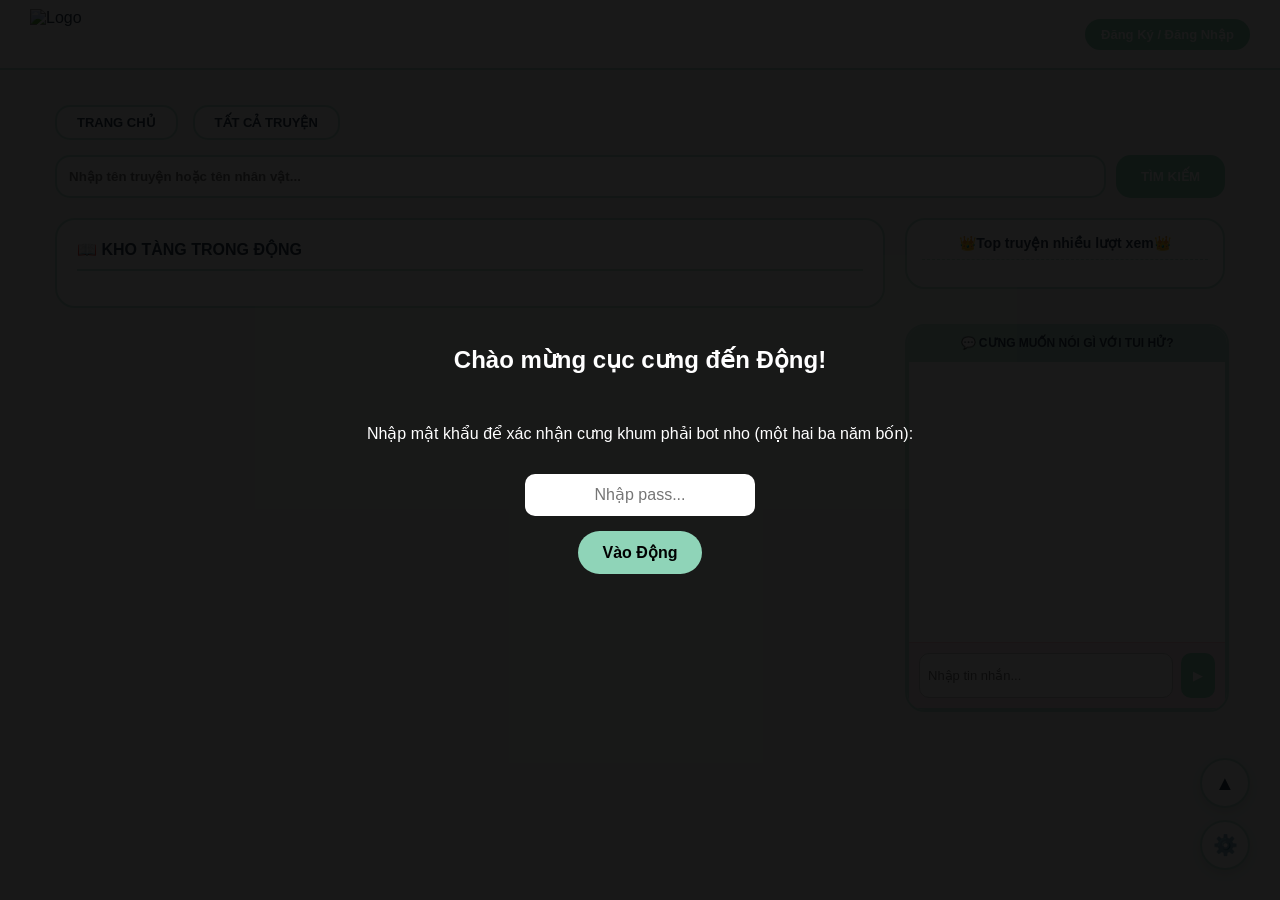
==== Index.html @ 6906bcb2 "Create Index.html" ====
<!DOCTYPE html>
<html lang="vi">
<head>
  <meta charset="UTF-8">
  <meta name="viewport" content="width=device-width, initial-scale=1.0">
  <title>Động Chăn Rùa - Tiệm Truyện Nhà Rùa</title>
  
  <style>
    /* GLOBAL STYLES & VARIABLE THEMES */
    :root {
      --bg-color: #f2f9f6;
      --box-bg: #ffffff;
      --box-border: #8fd4b8;
      --text-color: #2c3e50;
      --accent-fresh: #8fd4b8;
    }
    body.theme-white { --bg-color: #ffffff; --box-bg: #ffffff; --box-border: #eeeeee; --text-color: #333333; --accent-fresh: #ddd; }
    body.theme-fresh { --bg-color: #f2f9f6; --box-bg: #ffffff; --box-border: #bce5d5; --text-color: #2c3e50; --accent-fresh: #8fd4b8; }
    body.theme-pink { --bg-color: #fdf2f5; --box-bg: #ffffff; --box-border: #f9cbd7; --text-color: #4a3b3e; --accent-fresh: #ff477e; }
    body.theme-gray { --bg-color: #f4f6f8; --box-bg: #ffffff; --box-border: #dcdfe6; --text-color: #303133; --accent-fresh: #909399; }
    body.theme-dark { --bg-color: #1a2322; --box-bg: #24302e; --box-border: #3a4b48; --text-color: #e0e0e0; --accent-fresh: #5da788; }
    body.theme-beige { --bg-color: #f5efe6; --box-bg: #fefcf9; --box-border: #e2d7c7; --text-color: #4f4a45; --accent-fresh: #d0b8ac; }

    body {
      margin: 0;
      padding: 0;
      background-color: var(--bg-color);
      color: var(--text-color);
      font-family: Arial, sans-serif;
      padding-top: 90px !important;
      transition: background-color 0.3s, color 0.3s;
    }
    a { color: inherit; text-decoration: none; }

    /* LAYOUT HEADER */
    .custom-header {
      position: fixed; top: 0; left: 0; width: 100%; height: 70px;
      background: var(--box-bg);
      border-bottom: 2px solid var(--box-border);
      display: flex; align-items: center; justify-content: space-between;
      padding: 0 30px; box-sizing: border-box; z-index: 999;
    }
    .header-left {
  cursor: pointer;
  display: flex;
  align-items: center;
}

.header-logo-img {
  height: 50px;
  width: auto;
  object-fit: contain;
}

.header-right {
  display: flex;
  align-items: center;
  justify-content: flex-end;
  gap: 8px;
}

body.theme-dark {
  --bg-color: #1a2322;
  --box-bg: #24302e;
  --box-border: #3a4b48;
  --text-color: #e0e0e0;
  --accent-fresh: #5da788;
}

    .btn-header-auth {
      background: var(--accent-fresh); color: #ffffff !important;
      border: none; padding: 8px 16px; font-weight: bold;
      border-radius: 20px; cursor: pointer; font-size: 13px;
      transition: transform 0.2s;
    }
    .btn-header-auth:hover { transform: scale(1.05); }
.home-chat-container {
    width: 100%; /* Đảm bảo bằng độ rộng sidebar */
    margin-top: 15px !important;
    display: flex;
    flex-direction: column;
}

/* Khung chat Firebase chính */
#chatBox {
    width: 100%; /* Căng theo sidebar */
    height: 350px; /* Chiều cao cố định */
    background: var(--box-bg);
    border: 2px solid var(--box-border);
    border-radius: 0 0 15px 15px; /* Bo dưới cho khớp với header chat */
    display: flex;
    flex-direction: column;
    box-sizing: border-box; /* Quan trọng: giúp không bị tràn ra ngoài */
}

/* Khu vực hiển thị tin nhắn - Đã tinh chỉnh để xếp hàng lề trái chuẩn chỉnh */
#chatMessages {
    height: 350px; 
    overflow-y: auto;
    padding: 10px;
    font-size: 13px;
    display: block; /* Đổi từ flex sang block để các tin nhắn tự đổ từ trên xuống, không bị thụt lề */
    box-sizing: border-box;
}

/* 🎯 CSS TIN NHẮN: Khớp hoàn hảo với cấu trúc cấu hình mới */
.chat-msg {
    display: flex !important;
    gap: 10px !important;
    align-items: flex-start !important;
    text-align: left !important;
    width: 100% !important;
    margin-bottom: 10px !important;
    background: rgba(0,0,0,0.02) !important; /* Thêm nền nhẹ cho mỗi tin nhắn dễ đọc */
    padding: 6px 10px !important;
    border-radius: 8px !important;
    box-sizing: border-box !important;
}
body.theme-dark .chat-msg {
    background: rgba(255,255,255,0.05) !important;
}

/* Container bọc cả ô nhập và nút gửi */
.chat-input-area {
    display: flex !important;
    gap: 8px !important;
    padding: 10px;
    background: #fff0f5; /* Màu nền hồng nhạt nhẹ cho hợp tone với header của Chị */
    border-top: 1px solid #ffd1dc;
    align-items: stretch !important; /* Kéo nút gửi cao bằng đúng ô nhập tin nhắn */
    box-sizing: border-box;
}

/* Ô nhập tin nhắn */
#chatInput {
    flex: 1;
    padding: 10px 15px;
    border: 1px solid #ffd1dc;
    border-radius: 12px; /* Bo góc nhẹ nhàng đồng bộ với bong bóng chat */
    outline: none;
    resize: none;
    height: 45px; /* Tăng nhẹ chiều cao cho thoải mái gõ */
    font-family: inherit;
    font-size: 13px;
    box-sizing: border-box;
    background: #ffffff;
}

/* 🎯 NÚT GỬI TỰ ĐỘNG ĐỒNG BỘ MÀU THEO THEME HỆ THỐNG */
#sendBtn {
    display: flex !important;
    align-items: center;
    justify-content: center;
    padding: 0 20px !important;    /* Chiều rộng nút thoải mái, không lo cấn */
    height: 45px !important;       /* Cao bằng khít ô nhập tin nhắn */
    min-width: 85px !important;    /* Đảm bảo độ rộng vững chãi */
    border: none !important;
    border-radius: 12px !important; 
    
    /* TỰ ĐỘNG: Lấy màu nền nút chủ đạo và màu chữ hệ thống của Chị đang dùng */
    background: var(--button-bg, #007bff) !important; 
    color: var(--button-color, white) !important;
    
    font-weight: bold;
    font-size: 13px;
    cursor: pointer;
    transition: all 0.2s ease;
    box-sizing: border-box;
}

/* 🎯 HIỆU ỨNG HOVER TỰ ĐỘNG */
#sendBtn:hover {
    /* Tự động làm đậm màu nền lên 10% khi rê chuột vào */
    filter: brightness(90%) !important; 
    transform: translateY(-1px);
    box-shadow: 0 4px 12px rgba(0, 0, 0, 0.15);
}

/* Khi ở giao diện nền TỐI */
body.theme-dark #sendBtn {
    background: var(--button-bg-dark, #3a4b48) !important;
    color: var(--button-color-dark, #e0e0e0) !important;
    border: 1px solid rgba(255, 255, 255, 0.1) !important;
}
body.theme-dark #sendBtn:hover {
    filter: brightness(120%) !important; /* Giao diện tối thì hover sẽ tự sáng lên */
}
    /* NÚT NỔI HỆ THỐNG */
    .floating-buttons-container { position: fixed; bottom: 30px; right: 30px; display: flex; flex-direction: column; gap: 12px; z-index: 9999; }
    .float-btn { width: 50px; height: 50px; border-radius: 50%; background: var(--box-bg); border: 2px solid var(--box-border); font-size: 20px; cursor: pointer; display: flex; align-items: center; justify-content: center; box-shadow: 0 4px 12px rgba(0,0,0,0.1); transition: transform 0.2s ease; color: var(--text-color); }
    .float-btn:hover { transform: scale(1.1); background: var(--accent-fresh); border-color: transparent; color: #ffffff !important; }

    .floating-settings-panel { position: fixed; bottom: 90px; right: 30px; background: var(--box-bg); border: 2px solid var(--box-border); padding: 6px; width: 280px; box-shadow: 0 10px 30px rgba(0,0,0,0.15); display: none; z-index: 10000; border-radius: 20px; overflow: hidden; }
    .panel-header { background: linear-gradient(90deg, #5da788, #8fd4b8); padding: 10px 14px; font-weight: bold; font-size: 14px; display: flex; justify-content: space-between; border-radius: 14px 14px 0 0; }
    .panel-header span { color: #ffffff !important; }
    .panel-body { background: var(--bg-color); border-radius: 0 0 14px 14px; padding: 15px; max-height: 400px; overflow-y: auto; }
    
    .control-item { margin-bottom: 15px; border-bottom: 1px dashed var(--box-border); padding-bottom: 10px; color: var(--text-color); }
    .control-item p { margin: 0 0 8px 0; font-weight: bold; font-size: 13px; }
    .btn-grid { display: flex; flex-wrap: wrap; gap: 10px; align-items: center; }
    .btn-color-dot { width: 28px; height: 28px; border-radius: 50%; cursor: pointer; border: 2px solid #ffffff; box-shadow: 0 2px 5px rgba(0,0,0,0.2); transition: transform 0.2s, border-color 0.2s; padding: 0; }
    .btn-color-dot:hover { transform: scale(1.15); border-color: #ff477e; }
    .font-select { width: 100%; padding: 8px 12px; font-size: 13px; font-weight: bold; font-family: inherit; background: var(--box-bg); border: 2px solid var(--box-border); border-radius: 10px; outline: none; cursor: pointer; color: var(--text-color); }
    .btn-opt { background: var(--box-bg); border: 1px solid var(--box-border); padding: 6px 12px; cursor: pointer; font-family: inherit; font-weight: bold; font-size: 12px; border-radius: 10px; transition: all 0.2s; margin-bottom: 4px; color: var(--text-color); }
    .btn-opt:hover { background: var(--accent-fresh); color: #ffffff !important; border-color: transparent; }

    .dynamic-typography { transition: font-family 0.3s, font-size 0.3s; }
    /* CARD DESIGN */
100% { transform: translate3d(-33.33%, 0, 0); } 
    }

    /* CARD DESIGN */
    .card { background: var(--box-bg); border: 2px solid var(--box-border); border-radius: 15px; padding: 10px; width: 140px; display: flex; flex-direction: column; align-items: center; position: relative; text-align: center; }
    .card-cover { width: 120px; height: 160px; border-radius: 10px; overflow: hidden; margin-bottom: 8px; }
    .card-cover img { width: 100%; height: 100%; object-fit: cover; }
    .card-title { font-size: 12px; font-weight: bold; line-height: 1.3; display: -webkit-box; -webkit-line-clamp: 2; -webkit-box-orient: vertical; overflow: hidden; height: 32px; }
    .card-badge { position: absolute; top: 5px; right: 5px; background: #ff477e; color: white; font-size: 10px; font-weight: bold; padding: 2px 6px; border-radius: 8px; }

    /* SEARCH & NAVIGATION */
    .nav-menu { max-width: 1200px; margin: 15px auto; display: flex; gap: 15px; }
    .nav-link { background: var(--box-bg); border: 2px solid var(--box-border); padding: 8px 20px; border-radius: 15px; font-weight: bold; font-size: 13px; cursor: pointer; }
    .search-box-container { max-width: 1200px; margin: 15px auto; display: flex; gap: 10px; }
    .search-input { flex: 1; padding: 12px; border-radius: 15px; border: 2px solid var(--box-border); background: var(--box-bg); color: var(--text-color); outline: none; font-weight: bold; }
    .search-btn { background: var(--accent-fresh); border: none; padding: 0 25px; border-radius: 15px; font-weight: bold; color: white; cursor: pointer; }
    .search-results-section { max-width: 1200px; margin: 20px auto; display: none; background: var(--box-bg); border: 2px solid var(--box-border); border-radius: 20px; padding: 20px; }
    .results-header { display: flex; justify-content: space-between; font-weight: bold; margin-bottom: 15px; border-bottom: 2px solid var(--box-border); padding-bottom: 10px; }
    .results-grid { display: flex; flex-wrap: wrap; gap: 15px; }

    /* LAYOUT WEB GRID */
    .web-layout-grid { max-width: 1200px; margin: 20px auto; display: grid; grid-template-columns: 1fr 320px; gap: 20px; }
    .story-list-card-box { background: var(--box-bg); border: 2px solid var(--box-border); border-radius: 20px; padding: 20px; }
    .story-list-card-title { font-weight: bold; font-size: 16px; margin-bottom: 15px; border-bottom: 2px solid var(--box-border); padding-bottom: 10px; }
    
    .story-list-item { display: flex; gap: 15px; background: var(--bg-color); padding: 15px; border-radius: 15px; margin-bottom: 15px; border: 1px solid var(--box-border); }
    .story-list-thumb { width: 80px; height: 110px; border-radius: 10px; object-fit: cover; border: 1px solid var(--box-border); }
    .story-list-info { flex: 1; position: relative; }
    .story-list-name-link { font-weight: bold; font-size: 15px; color: var(--text-color); display: block; margin-bottom: 5px; }
    .story-list-name-link:hover { color: #ff477e; }
    .story-list-badge { background: #5da788; color: white; font-size: 11px; padding: 2px 6px; border-radius: 6px; font-weight: bold; }

    /* SIDEBAR CHAT & NOMINATION */
    .right-sidebar-chat { display: flex; flex-direction: column; gap: 20px; }
    .nomination-container { background: var(--box-bg); border: 2px solid var(--box-border); border-radius: 20px; padding: 15px; }
    .nomination-header-flex { font-weight: bold; font-size: 14px; margin-bottom: 12px; text-align: center; border-bottom: 1px dashed var(--box-border); padding-bottom: 8px; }
    .nomination-item { display: flex; align-items: center; gap: 10px; background: var(--bg-color); padding: 8px; border-radius: 12px; margin-bottom: 8px; border: 1px solid var(--box-border); transition: transform 0.2s; }
    .nomination-item:hover { transform: translateX(4px); }
    .nomination-medal { font-size: 20px; }
    .nomination-thumb { width: 40px; height: 55px; border-radius: 6px; overflow: hidden; }
    .nomination-thumb img { width: 100%; height: 100%; object-fit: cover; }
    .nomination-detail { flex: 1; overflow: hidden; }
    .nomination-story-title { font-size: 12px; font-weight: bold; margin: 0; white-space: nowrap; overflow: hidden; text-overflow: ellipsis; }
    .nomination-story-vote { font-size: 11px; margin: 3px 0 0 0; opacity: 0.7; }

    .home-chat-container { background: var(--box-bg); border: 2px solid var(--box-border); border-radius: 20px; overflow: hidden; display: flex; flex-direction: column; }
    .home-chat-header { background: var(--box-border); padding: 10px; font-weight: bold; font-size: 12px; text-align: center; }
    .home-chat-body { width: 100%; height: 350px; border: none; }

    /* PAGINATION BUTTONS */
    .pagination-container { display: flex; justify-content: center; gap: 8px; margin-top: 15px; }
    .page-btn { background: var(--box-bg); border: 2px solid var(--box-border); width: 35px; height: 35px; border-radius: 10px; font-weight: bold; cursor: pointer; color: var(--text-color); }
    .page-btn.active { background: var(--accent-fresh); color: white !important; border-color: transparent; }

    /* AUTH MODAL SYSTEM */
    .auth-modal-overlay { position: fixed; top: 0; left: 0; width: 100%; height: 100%; background: rgba(0,0,0,0.5); z-index: 10002; display: none; align-items: center; justify-content: center; }
    .auth-modal-box { background: var(--box-bg); border: 3px solid var(--box-border); padding: 25px; width: 340px; border-radius: 24px; position: relative; color: var(--text-color); }
    .auth-modal-close { position: absolute; top: 12px; right: 16px; font-weight: bold; cursor: pointer; font-size: 18px; }
    .auth-modal-title { text-align: center; font-weight: bold; font-size: 16px; margin-bottom: 20px; border-bottom: 2px solid var(--box-border); padding-bottom: 8px; }
    .auth-input-group { margin-bottom: 12px; }
    .auth-input-group label { font-size: 11px; font-weight: bold; display: block; margin-bottom: 4px; }
    .auth-input-item { width: 100%; padding: 10px; border-radius: 12px; border: 2px solid var(--box-border); background: var(--bg-color); color: var(--text-color); box-sizing: border-box; font-weight: bold; outline: none; }
    .btn-auth-submit { width: 100%; padding: 12px; border-radius: 15px; border: none; background: #ff477e; color: white; font-weight: bold; cursor: pointer; margin-top: 10px; }
    .auth-toggle-link { text-align: center; font-size: 11px; margin-top: 12px; cursor: pointer; text-decoration: underline; opacity: 0.8; }
    .auth-forgot-link { text-align: center; font-size: 11px; margin-top: 8px; cursor: pointer; color: #c0392b; font-weight: bold; }

    /* ADMIN PANEL MODAL */
    .admin-textarea { width: 100%; height: 150px; padding: 10px; border-radius: 12px; border: 2px solid var(--box-border); background: var(--bg-color); color: var(--text-color); box-sizing: border-box; outline: none; font-family: inherit; resize: vertical; }

    /* PROFILE & BOOKSHELF */
    .profile-section-container { max-width: 800px; margin: 30px auto; background: var(--box-bg); border: 2px solid var(--box-border); border-radius: 24px; padding: 25px; width: calc(100% - 40px); box-sizing: border-box;
 display: none; }
    .profile-card-top { text-align: center; border-bottom: 2px dashed var(--box-border); padding-bottom: 20px; }
    .profile-avatar-current { width: 90px; height: 90px; border-radius: 50%; border: 3px solid var(--box-border); background: #f0f2f5; }
    .profile-name-title { margin: 10px 0 2px 0; font-size: 18px; }
    .profile-email-sub { margin: 0; font-size: 13px; opacity: 0.6; }
    
    .bookshelf-title { font-weight: bold; font-size: 14px; margin: 20px 0 10px 0; }
    .bookshelf-grid { display: grid; grid-template-columns: 1fr 1fr; gap: 15px; }
    .bookshelf-item { display: flex; align-items: center; justify-content: space-between; background: var(--bg-color); border: 1px solid var(--box-border); padding: 10px; border-radius: 15px; }
    .bookshelf-left { display: flex; align-items: center; gap: 10px; flex: 1; }
    .bookshelf-thumb { width: 45px; height: 60px; border-radius: 6px; object-fit: cover; }
    .bookshelf-name { font-size: 13px; line-height: 1.3; display: -webkit-box; -webkit-line-clamp: 1; -webkit-box-orient: vertical; overflow: hidden; }
    .btn-remove-book { background: transparent; border: none; cursor: pointer; font-size: 14px; }
    .bookshelf-empty { grid-column: span 2; text-align: center; padding: 20px; font-size: 12px; opacity: 0.6; }

    .profile-edit-box { margin-top: 20px; background: var(--bg-color); padding: 15px; border-radius: 15px; border: 1px solid var(--box-border); }
    .profile-avatar-current { object-fit: cover; }
    .btn-profile-save { background: #2e8b57; color: white; border: none; padding: 10px 20px; border-radius: 12px; font-weight: bold; cursor: pointer; margin-right: 10px; }
    .btn-profile-logout { background: #7f8c8d; color: white; border: none; padding: 10px 20px; border-radius: 12px; font-weight: bold; cursor: pointer; }
    .btn-profile-back { display: block; margin: 20px auto 0 auto; background: transparent; border: none; font-weight: bold; cursor: pointer; text-decoration: underline; color: var(--text-color); }

    @media (max-width: 900px) {
      .web-layout-grid { grid-template-columns: 1fr; }
      .bookshelf-grid { grid-template-columns: 1fr; }
    }
    @media (max-width: 600px) { 
      .custom-header { padding: 0 12px; height: 55px; }
      .header-logo-img { width: 120px; height: 40px; }
      .btn-header-auth { padding: 5px 10px; font-size: 11px; }
      body { padding-top: 70px !important; }
    }

    /* CSS HỆ THỐNG THÔNG BÁO TỰ ĐỘNG */
    .menu-noti-wrap {
  display: flex;
  align-items: center;
  gap: 4px;
  font-family: Arial, sans-serif;
  position: relative;
  margin-left: 0 !important;
}
    .btn-noti-trigger { display: flex; align-items: center; justify-content: center; width: 36px; height: 36px; border-radius: 8px; background: #f0f2f5; text-decoration: none; font-size: 16px; position: relative; transition: background 0.2s; }
    .btn-noti-trigger:hover { background: #e4e6eb; }
    body.theme-dark .btn-noti-trigger { background: #3a4b48; }
    body.theme-dark .btn-noti-trigger:hover { background: #4a5e5a; }
    .mini-noti-badge { position: absolute; top: -4px; right: -4px; background: #ff477e; color: white !important; font-size: 10px; font-weight: bold; border-radius: 10px; padding: 1px 5px; min-width: 10px; text-align: center; }
    .mini-noti-panel { position: absolute; top: 45px; right: 0; width: 290px; max-height: 350px; background: #ffffff; border: 2px solid #bce5d5; border-radius: 15px; display: none; flex-direction: column; overflow: hidden; box-shadow: 0 10px 30px rgba(0,0,0,0.1); z-index: 10005; }
    body.theme-dark .mini-noti-panel { background: #24302e; border-color: #4a5e5a; box-shadow: 0 10px 30px rgba(0,0,0,0.4); }
    .mini-noti-header { padding: 12px; border-bottom: 1px solid #eee; display: flex; justify-content: space-between; align-items: center; font-size: 12px; font-weight: bold; color: #2c3e50; }
    body.theme-dark .mini-noti-header { border-bottom-color: #4a5e5a; color: #e0e0e0; }
    .mini-read-all-btn { color: #ff477e; cursor: pointer; font-size: 11px; }
    .mini-noti-list { overflow-y: auto; max-height: 280px; padding: 10px; display: flex; flex-direction: column; gap: 8px; }
    .mini-noti-item { background: #f8f9fa; border-left: 4px solid #ff477e; padding: 10px; border-radius: 8px; font-size: 12px; cursor: pointer; line-height: 1.4; text-align: left; color: #333; }
    body.theme-dark .mini-noti-item { background: #2d3d3a; color: #e0e0e0; }
    .mini-noti-item.read { opacity: 0.5; border-left-color: transparent; background: #fafafa; }
    body.theme-dark .mini-noti-item.read { background: #273432; }
    .mini-noti-time { display: block; margin-top: 4px; font-size: 10px; opacity: 0.6; }
    .mini-noti-empty { text-align: center; padding: 20px; font-size: 12px; opacity: 0.5; color: inherit; }
#chatIframePlaceholder {
  width: 100%;
  height: 350px;
}

#chatIframePlaceholder iframe {
  width: 100%;
  height: 100%;
  border: none;
  display: block;
}
/* Cấu hình cấm bôi đen cho toàn bộ trang web */
  body {
    -webkit-user-select: none; /* Chrome, Safari, Opera */
    -moz-user-select: none;    /* Firefox */
    -ms-user-select: none;     /* Internet Explorer/Edge */
    user-select: none;         /* Non-prefixed version */
  }
</style>

  <script src="https://www.gstatic.com/firebasejs/8.10.1/firebase-app.js"></script>
  <script src="https://www.gstatic.com/firebasejs/8.10.1/firebase-database.js"></script>
  <script src="https://www.gstatic.com/firebasejs/8.10.1/firebase-auth.js"></script>
  <script src="https://www.gstatic.com/firebasejs/8.10.1/firebase-storage.js"></script>
</head>

<body id="mainBody" class="theme-fresh dynamic-typography">

 <div id="botGuard" style="position:fixed; top:0; left:0; width:100%; height:100%; background:rgba(0,0,0,0.9); z-index:99999; display:flex; flex-direction:column; justify-content:center; align-items:center; color:#fff; text-align:center; gap:15px;">

    <h2 style="font-family:sans-serif;">Chào mừng cục cưng đến Động!</h2>
    <p>Nhập mật khẩu để xác nhận cưng khum phải bot nho (một hai ba năm bốn):</p>

    <input id="guardPass" type="password" placeholder="Nhập pass..." 
      style="padding:12px 15px; border-radius:10px; border:none; outline:none; font-size:16px; text-align:center;">

    <button id="btnEnter" 
      style="padding:12px 25px; font-size:16px; cursor:pointer; border-radius:25px; border:none; background:#8fd4b8; font-weight:bold;">
      Vào Động
    </button>

    <p id="guardMsg" style="color:#ff8080; font-size:13px; display:none;">Sai mật khẩu rồi cục cưng ưi😭</p>
</div>

  <div class="custom-header">
    <div class="header-left" onclick="showHome()">
      <img src="https://dongbanggei.wordpress.com/wp-content/uploads/2023/12/cropped-cropped-cropped-01.webp" class="header-logo-img" alt="Logo">
    </div>
    <div class="header-right">
      <button class="btn-header-auth" id="btnHeaderAuth" onclick="openAuthModal()">Đăng Ký / Đăng Nhập</button>
    </div>
  </div>

  <div class="auth-modal-overlay" id="authModal" onclick="closeAuthModalOverlay(event)">
    <div class="auth-modal-box">
      <span class="auth-modal-close" onclick="closeAuthModal()">X</span>
      <div class="auth-modal-title" id="authTitle">ĐĂNG KÝ THÀNH VIÊN</div>
      
      <div class="auth-input-group" id="nickNameGroup" style="display: block;">
        <label>👤 BIỆT DANH CỦA BẠN:</label>
        <input type="text" id="authDisplayName" class="auth-input-item" placeholder="Nhập biệt danh hiển thị...">
      </div>
      <div class="auth-input-group">
        <label>📧 ĐỊA CHỈ EMAIL:</label>
        <input type="email" id="authEmail" class="auth-input-item" placeholder="name@example.com">
      </div>
      <div class="auth-input-group">
        <label>🔑 MẬT KHẨU TỰ CHỌN:</label>
        <input type="password" id="authPassword" class="auth-input-item" placeholder="Tự chọn mật khẩu riêng...">
      </div>
      <button class="btn-auth-submit" id="btnAuthSubmit" onclick="submitAuthForm()">ĐĂNG KÝ TÀI KHOẢN THẬT</button>
      <div class="auth-toggle-link" id="authToggleLink" onclick="toggleAuthMode()">Đã có tài khoản rồi? Bấm vào đây để Đăng nhập</div>
      <div class="auth-forgot-link" id="authForgotLink" onclick="handleForgotPassword()" style="display: none;">Quên mật khẩu? Bấm vào đây để lấy lại</div>
    </div>
  </div>

  <div class="auth-modal-overlay" id="adminModal" onclick="closeAdminModalOverlay(event)">
    <div class="auth-modal-box admin-modal-box">
      <span class="auth-modal-close" onclick="closeAdminModal()">X</span>
      <div class="auth-modal-title" style="color:#2e8b57; border-bottom-color:#2e8b57;">👑 KHU VỰC ĐĂNG CHƯƠNG - ADMIN</div>
      
      <div class="auth-input-group">
        <label>📚 CHỌN TRUYỆN ĐĂNG:</label>
        <select id="adminStorySelect" class="auth-input-item">
          <option value="huong_vi_hoa_dao_full">Hương Vị Của Cánh Hoa Đào Mùa Muộn</option>
          <option value="nhoc_zombie_an_nhan">Nhóc Zombie chỉ muốn an nhàn thôi</option>
          <option value="truyen_new">Truyện Mới Toanh Vừa Đăng</option>
        </select>
      </div>
      <div class="auth-input-group">
        <label>🔢 SỐ CHƯƠNG / TÊN CHƯƠNG:</label>
        <input type="text" id="adminChapterTitle" class="auth-input-item" placeholder="Ví dụ: Chương 01: Gặp Gỡ">
      </div>
      <div class="auth-input-group">
        <label>📝 NỘI DUNG CHƯƠNG TRUYỆN:</label>
        <textarea id="adminChapterContent" class="admin-textarea" placeholder="Dán nội dung chương truyện vào đây nha chị..."></textarea>
      </div>
      <button class="btn-auth-submit" style="background:#2e8b57;" onclick="submitNewChapter()">PHÁT HÀNH CHƯƠNG MỚI 🚀</button>
    </div>
  </div>

  <div class="profile-section-container" id="profileSection">
    <div class="profile-card-top">
      <img src="https://api.dicebear.com/7.x/bottts/svg?seed=default" class="profile-avatar-current" id="userCurrentAvatar" alt="Avatar">
      <h3 class="profile-name-title" id="userProfileName">Tên Thành Viên</h3>
      <p class="profile-email-sub" id="userProfileEmail">email@example.com</p>
    </div>

    <div class="bookshelf-title">📚 TỦ SÁCH TRUYỆN YÊU THÍCH</div>
    <div class="bookshelf-grid" id="userBookshelfContainer">
      <div class="bookshelf-empty">Đang tải tủ sách cá nhân của bạn...</div>
    </div>

    <div class="profile-edit-box">
      <label style="font-size: 13px; font-weight: bold; display: block; margin-bottom: 5px;">🖼️ CHỌN ẢNH ĐẠI DIỆN TỰ CHỌN:</label>
      <div style="display:flex; align-items:center; gap:14px; flex-wrap:wrap; margin-bottom:15px;">
        <img src="https://api.dicebear.com/7.x/bottts/svg?seed=default" class="profile-avatar-current" id="userCurrentAvatar" alt="Avatar" style="width:90px; height:90px; border-radius:50%; border:3px solid var(--box-border); object-fit:cover;">
        <div style="flex:1; min-width:220px;">
          <input type="file" id="avatarFileInput" accept="image/*" class="auth-input-item" style="padding:8px;" onchange="handleAvatarFileChange(this)">
          <p style="margin:8px 0 0 0; font-size:11px; opacity:0.7;">Chọn ảnh PNG, JPG, WEBP... ảnh sẽ được lưu lại sau khi bấm cập nhật hồ sơ.</p>
        </div>
      </div>

      <label style="font-size: 13px; font-weight: bold; display: block; margin-bottom: 5px;">✍️ ĐỔI BIỆT DANH MỚI:</label>
      <input type="text" id="editDisplayNameInput" class="auth-input-item" placeholder="Nhập biệt danh mới muốn đổi..." style="margin-bottom: 15px;">

      <button class="btn-profile-save" onclick="updateUserProfileData()">CẬP NHẬT HỒ SƠ</button>
      <button class="btn-profile-logout" onclick="logoutFromProfile()">ĐĂNG XUẤT</button>
    </div>

    <button class="btn-profile-back" onclick="showHome()">⬅ Quay Lại Xem Truyện</button>
    <div style="clear: both;"></div>
  </div>

  <div id="homeMainContent">
    <div style="clear: both;"></div>
  </div>

  <div id="homeMainContent">
    <div style="max-width: 1200px; margin: 0 auto; padding: 0 15px; box-sizing: border-box;">
      
      <div class="nav-menu">
        <a class="nav-link" onclick="showHome()">TRANG CHỦ</a>
        <a class="nav-link" onclick="showAllStories()">TẤT CẢ TRUYỆN</a>
      </div>

      <div class="search-box-container">
        <input type="text" id="searchInput" class="search-input" placeholder="Nhập tên truyện hoặc tên nhân vật...">
        <button class="search-btn" onclick="triggerSearch()">TÌM KIẾM</button>
      </div>

      <div class="search-results-section" id="searchResultsSection">
        <div class="results-header">
          <span>🔍 KẾT QUẢ TÌM KIẾM:</span>
          <span style="cursor: pointer; color: #c0392b;" onclick="closeSearch()">[Đóng X]</span>
        </div>
        <div class="results-grid" id="resultsGrid"></div>
      </div>
      <div class="web-layout-grid">
        
        <main>
          <div class="story-list-card-box">
            <div class="story-list-card-title">📖 KHO TÀNG TRONG ĐỘNG</div>
            <div id="paginatedStoryContainer"></div>
            <div id="paginationNavButtons" class="pagination-container"></div>
          </div>
        </main>

        <aside class="right-sidebar-chat">
  <div class="nomination-container">
    <div class="nomination-header-flex">
      <span class="nomination-title">👑Top truyện nhiều lượt xem👑</span>
    </div>
    <div id="nominationListContainer"></div> 
  </div> 
  
  <div class="home-chat-container" id="homeChatBoxWrapper">
  <div class="home-chat-header">💬 CƯNG MUỐN NÓI GÌ VỚI TUI HỬ?</div>
  
  <div id="chatBox">
    <div id="chatMessages"></div>
    <div class="chat-input-area">
      <input id="chatInput" placeholder="Nhập tin nhắn..." style="flex:1; padding:8px; border-radius:10px; border:1px solid #ccc; outline:none;">
      <button onclick="sendMessage()" style="padding:8px 12px; border:none; background:#8fd4b8; color:white; border-radius:10px; cursor:pointer;">▶</button>
    </div>
  </div>
</div>
</aside>

      </div>
    </div>
  </div>

  <div class="floating-buttons-container">
    <button class="float-btn" onclick="scrollToTop()">▲</button>
    <button class="float-btn" onclick="toggleSettingsPanel()">⚙️</button>
  </div>

  <div class="floating-settings-panel" id="settingsPanel">
    <div class="panel-header"><span>⚙️ CÀI ĐẶT CỦA ĐỘNG</span><span style="cursor:pointer;" onclick="toggleSettingsPanel()">X</span></div>
    <div class="panel-body">
      <div class="control-item">
        <p>MÀU NỀN ĐỘNG:</p>
        <div class="btn-grid">
          <button class="btn-color-dot" style="background-color: #ffffff;" onclick="setTheme('white')"></button>
          <button class="btn-color-dot" style="background-color: #f2f9f6;" onclick="setTheme('fresh')"></button>
          <button class="btn-color-dot" style="background-color: #fdf2f5;" onclick="setTheme('pink')"></button>
          <button class="btn-color-dot" style="background-color: #f4f6f8;" onclick="setTheme('gray')"></button>
          <button class="btn-color-dot" style="background-color: #1a2322;" onclick="setTheme('dark')"></button>
          <button class="btn-color-dot" style="background-color: #f5efe6;" onclick="setTheme('beige')"></button>
        </div>
      </div>
      <div class="control-item">
        <p>PHÔNG CHỮ ĐỘNG:</p>
        <select id="fontSelector" class="font-select" onchange="setFont(this.value)">
          <option value="Arial, sans-serif">Arial</option>
          <option value="Merriweather, serif">Merriweather</option>
          <option value="'Alegreya', serif">Alegreya</option>
          <option value="Montserrat, sans-serif">Montserrat</option>
          <option value="'Noto Serif', serif">Noto Serif</option>
          <option value="'Open Sans', sans-serif">Open Sans</option>
        </select>
      </div>
      <div class="control-item">
        <p>CỠ CHỮ HỆ THỐNG: (<span id="szDisplay">16</span>px)</p>
        <div class="btn-grid">
          <button class="btn-opt" style="padding: 6px 16px;" onclick="changeSize(-2)">A -</button>
          <button class="btn-opt" style="padding: 6px 16px;" onclick="changeSize(2)">A +</button>
        </div>
      </div>
    </div>
  </div>

 <script>
    // 1. Cấu hình Firebase kết nối Realtime Database & Auth
    const firebaseConfig = {
      apiKey: "AIzaSyBimiEGQcW9at2pOxfdUaJHjim2fmyjjcc",
      authDomain: "dongchanrua.firebaseapp.com",
      databaseURL: "https://dongchanrua-default-rtdb.asia-southeast1.firebasedatabase.app",
      projectId: "dongchanrua",
      storageBucket: "dongchanrua.firebasestorage.app",
      messagingSenderId: "640115424540",
      appId: "1:640115424540:web:c9713b7921c09283150ed9"
    };
    
    firebase.initializeApp(firebaseConfig);
    const db = firebase.database();
    const auth = firebase.auth();
    const storage = firebase.storage();

    // Biến trạng thái hệ thống toàn cục
    let currentTheme = localStorage.getItem('tiemTruyenTheme') || 'fresh';
    let currentSize = parseInt(localStorage.getItem('tiemTruyenSize')) || 16;
    const defaultAvatarUrl = "https://api.dicebear.com/7.x/bottts/svg?seed=default";
    let selectedAvatarUrl = defaultAvatarUrl;
    let isSignUpMode = true;
    let tuSachListenerRef = null;

    // Phân trang danh sách truyện chính ngoài trang chủ
    let currentPage = 1;
    const itemsPerPage = 5; 
    let globalViewsData = {};

    // Mảng lưu trữ dữ liệu các truyện cố định trong Động
    const danhSachTruyen = [
      {
        id: "zombie",
        title: "Nhóc Zombie chỉ muốn an nhàn thôi",
        image: "https://dongbanggei.files.wordpress.com/2022/05/nhoczombiebiatruoc.png",
        badge: "Hot",
        link: "doc-truyen.html",
        isNew: true
      },
      {
        id: "het_cach_roi",
        title: "Hết Cách Rồi, Tự Biên Tự Diễn Thôi",
        image: "https://dongbanggei.files.wordpress.com/2025/12/biawatt.png",
        badge: "Full",
        link: "doc-truyen.html?truyen=het_cach_roi",
        isNew: true
      },
      {
        id: "cong-luoc-tra-cong",
        title: "Công Lược Tra Công kia",
        image: "https://dongbanggei.wordpress.com/wp-content/uploads/2020/07/khc3b4ng-cc3b3-tic3aau-c490e1bb81318_20200717032354.png",
        badge: "Full",
        link: "doc-truyen.html?truyen=cong-luoc-tra-cong",
        isNew: true
      },
        { 
        id: "kiss",
        title: "Hội Chứng Nghiện KISS",
        image: "https://dongbanggei.wordpress.com/wp-content/uploads/2026/03/006t3nw0gy1iasg6q6o4hj30yw0u6qox.jpg",
        badge: "New",
        link: "doc-truyen.html?truyen=kiss",
        isNew: true
      },
        { 
        id: "o-goa",
        title: "Ở GOÁ NHIỀU NĂM",
        image: "https://dongbanggei.wordpress.com/wp-content/uploads/2026/05/biawatt.png",
        badge: "Full",
        link: "doc-truyen.html?truyen=o-goa",
        isNew: true
      },
      {
        id: "tra-cong-ngu-ngoc",
        title: "Hôm Nay Tra Công Ngu Ngốc Lại Chơi Tui",
        image: "https://dongbanggei.wordpress.com/wp-content/uploads/2026/05/khong-co-tieu-de106_20200816115118.png",
        badge: "Full",
        link: "doc-truyen.html?truyen=tra-cong-ngu-ngoc",
        isNew: true
      },
      { 
        id: "tinh-yeu-cuong-nhiet",
        title: "Tình Yêu Cuồng Nhiệt Sau Hôn Nhân",
        image: "https://dongbanggei.wordpress.com/wp-content/uploads/2020/08/khc3b4ng-cc3b3-tic3aau-c490e1bb8113_20200803130904.png",
        badge: "Full",
        link: "doc-truyen.html?truyen=tinh-yeu-cuong-nhiet",
        isNew: true
      },
         { 
        id: "moi-ngay-hon-mot-cai",
        title: "Mỗi Ngày Nhất Định Phải Hôn Một Cái",
        image: "https://dongbanggei.wordpress.com/wp-content/uploads/2020/06/khc3b4ng-cc3b3-tic3aau-c490e1bb81219_20200627121007.png",
        badge: "Full",
        link: "doc-truyen.html?truyen=moi-ngay-hon-mot-cai",
        isNew: true
      },
      { 
        id: "toi-thich-ban-trai-cau",
        title: "Tôi Thích Bạn Trai Cậu Từ Lâu Rồi",
        image: "https://dongbanggei.wordpress.com/wp-content/uploads/2023/12/biawatt8.png",
        badge: "Full",
        link: "doc-truyen.html?truyen=toi-thich-ban-trai-cau",
        isNew: true
      },
      { 
        id: "bao-long",
        title: "Bạo Long",
        image: "https://dongbanggei.wordpress.com/wp-content/uploads/2023/12/biawatt.png",
        badge: "Full",
        link: "doc-truyen.html?truyen=bao-long",
        isNew: true
      },
      { 
        id: "hormone",
        title: "Hormone Thần Bí",
        image: "https://dongbanggei.wordpress.com/wp-content/uploads/2023/12/biawatt3.png",
        badge: "Full",
        link: "doc-truyen.html?truyen=hormone",
        isNew: true
      },
      { 
        id: "mouthwatering",
        title: "Mouthwatering",
        image: "https://dongbanggei.wordpress.com/wp-content/uploads/2023/12/biawatt5.png",
        badge: "Full",
        link: "doc-truyen.html?truyen=mouthwatering",
        isNew: true
      },
      { 
        id: "khong-con-khoang-cach",
        title: "Không còn khoảng cách",
        image: "https://dongbanggei.wordpress.com/wp-content/uploads/2023/12/biawatt4.png",
        badge: "Full",
        link: "doc-truyen.html?truyen=khong-con-khoang-cach",
        isNew: true
      },
      { 
        id: "quy-tuc",
        title: "Quy Túc",
        image: "https://dongbanggei.wordpress.com/wp-content/uploads/2023/12/biawatt9-1.png",
        badge: "Full",
        link: "doc-truyen.html?truyen=quy-tuc",
        isNew: true
      }
    ];

    // Khởi động các tính năng hệ thống sau khi DOM tải hoàn tất
    document.addEventListener("DOMContentLoaded", () => {
     // ---------------------------------------------------
      // 🔑 LOGIC CỔNG BẢO VỆ CHỐNG BOT (GHI NHỚ ĐÚNG 24H)
      // ---------------------------------------------------
      const now = Date.now();
      const savedTime = localStorage.getItem('isHumanTime');

      // Kiểm tra xem đã nhập đúng chưa VÀ mốc thời gian đó có còn trong vòng 24h không
      if (localStorage.getItem('isHuman') === 'true' && savedTime && (now - parseInt(savedTime) < 86400000)) {
        const guardEl = document.getElementById('botGuard');
        if (guardEl) guardEl.style.display = 'none';
      } else {
        // Nếu quá 24h hoặc chưa từng nhập, đảm bảo xóa sạch dấu vết cũ để bắt nhập lại
        localStorage.removeItem('isHuman');
        localStorage.removeItem('isHumanTime');
      }

      const btnEnter = document.getElementById("btnEnter");
      if (btnEnter) {
        btnEnter.onclick = function () {
          const pass = document.getElementById("guardPass").value;
          if (pass === "12354") {
            const guardEl = document.getElementById("botGuard");
            if (guardEl) guardEl.style.display = "none";
            
            // Ghi nhớ trạng thái VÀ lưu lại mốc thời gian hiện tại lúc bấm nút
            localStorage.setItem('isHuman', 'true');
            localStorage.setItem('isHumanTime', Date.now().toString());
          } else {
            const msgEl = document.getElementById("guardMsg");
            if (msgEl) msgEl.style.display = "block";
          }
        };
      }
      // ---------------------------------------------------

      updateBodyClass();
      const savedFont = localStorage.getItem('tiemTruyenFont');
      if (savedFont) setFont(savedFont);
      document.body.style.fontSize = currentSize + 'px';
      const szDisp = document.getElementById('szDisplay');
      if (szDisp) szDisp.innerText = currentSize;
      
      listenAllFirebaseData();
    });

    function listenAllFirebaseData() {
      db.ref('views').on('value', (snapshot) => {
        globalViewsData = snapshot.val() || {};
        renderPaginatedStories();
        listenTopViews(); 
      }, (error) => {
        console.error("Lỗi kết nối Firebase Views:", error);
        renderPaginatedStories();
        listenTopViews();
      });
      listenAuthState();
    }
// =======================================================
// 1. LOGIC HỆ THỐNG THÔNG BÁO REALTIME (ĐÃ ĐỒNG BỘ THEO CLASS CỦA TRANG NỘI DUNG)
// =======================================================
(function() {
  const menuNotiHtml = `
    <div class="menu-noti-wrap" style="margin-left: 10px; display: none;">
      <a href="#" id="btnBellMini" onclick="event.preventDefault();" class="btn-noti-trigger">
        🔔 <span class="mini-noti-badge" id="notiCountBadge" style="display: none;">0</span>
      </a>
      <div id="notiPanelMini" class="mini-noti-panel">
        <div class="mini-noti-header">
          <span>🔔 THÔNG BÁO CỦA BẠN</span>
          <span class="mini-read-all-btn" id="readAllBtn">Đọc hết</span>
        </div>
        <div class="mini-noti-list" id="notiListContainer">
          <div class="mini-noti-empty">Chưa có thông báo nào...</div>
        </div>
      </div>
    </div>
  `;

  const header = document.querySelector('.custom-header');
  if (header) {
    const headerRight = document.querySelector('.header-right');
    if (headerRight) { headerRight.insertAdjacentHTML('beforeend', menuNotiHtml); }
  }

  const style = document.createElement('style');
  style.innerHTML = `
    .menu-noti-wrap { position: relative; font-family: Arial, sans-serif; display: inline-block; }
    .btn-noti-trigger { display: flex; align-items: center; justify-content: center; width: 36px; height: 36px; border-radius: 8px; background: #f0f2f5; text-decoration: none; font-size: 16px; position: relative; transition: background 0.2s; }
    .btn-noti-trigger:hover { background: #e4e6eb; }
    body.theme-dark .btn-noti-trigger { background: #3a4b48; }
    body.theme-dark .btn-noti-trigger:hover { background: #4a5e5a; }
    .mini-noti-badge { position: absolute; top: -4px; right: -4px; background: #ff477e; color: white !important; font-size: 10px; font-weight: bold; border-radius: 10px; padding: 1px 5px; min-width: 10px; text-align: center; }
    .mini-noti-panel { position: absolute; top: 45px; right: 0; width: 290px; max-height: 350px; background: #ffffff; border: 2px solid #bce5d5; border-radius: 15px; display: none; flex-direction: column; overflow: hidden; box-shadow: 0 10px 30px rgba(0,0,0,0.1); z-index: 10005; }
    body.theme-dark .mini-noti-panel { background: #24302e; border-color: #4a5e5a; box-shadow: 0 10px 30px rgba(0,0,0,0.4); }
    .mini-noti-header { padding: 12px; border-bottom: 1px solid #eee; display: flex; justify-content: space-between; align-items: center; font-size: 12px; font-weight: bold; color: #2c3e50; }
    body.theme-dark .mini-noti-header { border-bottom-color: #4a5e5a; color: #e0e0e0; }
    .mini-read-all-btn { color: #ff477e; cursor: pointer; font-size: 11px; font-weight: bold; }
    .mini-noti-list { overflow-y: auto; max-height: 280px; padding: 10px; display: flex; flex-direction: column; gap: 8px; }
    .mini-noti-item { background: #f8f9fa; border-left: 4px solid #ff477e; padding: 10px; border-radius: 8px; font-size: 12px; cursor: pointer; line-height: 1.4; text-align: left; color: #333; transition: background 0.2s; }
    .mini-noti-item:hover { background: #f0f2f5; }
    body.theme-dark .mini-noti-item { background: #2d3d3a; color: #e0e0e0; }
    body.theme-dark .mini-noti-item:hover { background: #354744; }
    .mini-noti-item.read { opacity: 0.5; border-left-color: transparent; background: #fafafa; }
    body.theme-dark .mini-noti-item.read { background: #273432; }
    .mini-noti-time { display: block; margin-top: 4px; font-size: 10px; opacity: 0.6; }
    .mini-noti-empty { text-align: center; padding: 20px; font-size: 12px; opacity: 0.5; color: inherit; }
    
    /* ✨ ĐÃ ĐỔI TÊN ANIMATION THEO FILE NOI-DUNG CỦA CHỊ */
    @keyframes highlightComment {
      0% { background-color: #fff3cd; transform: scale(1.02); }
      50% { background-color: #fff3cd; transform: scale(1.02); }
      100% { background-color: transparent; transform: scale(1); }
    }
    .highlight-comment-box {
      animation: highlightComment 2.5s ease-in-out !important;
      border-radius: 6px;
      padding: 4px;
    }
  `;
  document.head.appendChild(style);

  const btnBell = document.getElementById('btnBellMini');
  const panel = document.getElementById('notiPanelMini');
  const badge = document.getElementById('notiCountBadge');
  const listContainer = document.getElementById('notiListContainer');
  const readAllBtn = document.getElementById('readAllBtn');

  if(btnBell) {
    btnBell.onclick = (e) => {
      e.preventDefault();
      panel.style.display = panel.style.display === 'flex' ? 'none' : 'flex';
    };
  }

  document.addEventListener('click', (e) => {
    if (panel && panel.style.display === 'flex' && !e.target.closest('.menu-noti-wrap')) {
      panel.style.display = 'none';
    }
  });

  auth.onAuthStateChanged(user => {
    const menuWrap = document.querySelector('.menu-noti-wrap');
    if (!user) {
      if (menuWrap) menuWrap.style.display = 'none';
      if (badge) badge.style.display = 'none';
      return;
    }

    if (menuWrap) menuWrap.style.display = 'inline-block';
    const notiRef = db.ref(`notifications/${user.uid}`);

    notiRef.on('value', snap => {
      const data = snap.val();
      if (!data) {
        if (badge) badge.style.display = 'none';
        if (listContainer) listContainer.innerHTML = `<div class="mini-noti-empty">Chưa có thông báo nào...</div>`;
        return;
      }

      let unread = 0;
      const arr = [];
      Object.keys(data).forEach(id => {
        arr.push({ id, ...data[id] });
        if (data[id].status === 'unread' || data[id].isRead === false) unread++;
      });

      arr.sort((a,b) => b.timestamp - a.timestamp);

      if (badge) {
        if (unread > 0) {
          badge.innerText = unread;
          badge.style.display = 'inline-block';
        } else {
          badge.style.display = 'none';
        }
      }

      let html = '';
      arr.forEach(item => {
        const date = new Date(item.timestamp);
        const timeStr = date.toLocaleTimeString('vi-VN',{ hour:'2-digit', minute:'2-digit' }) + ' ' + date.toLocaleDateString('vi-VN');
        const isRead = item.status === 'read' || item.isRead === true;
        const nodeType = item.typeNode || 'tong';

        html += `
          <div class="mini-noti-item ${isRead ? 'read' : ''}" data-id="${item.id}" data-link="${item.link || '#'}" data-node="${nodeType}">
            <strong>${escapeHTML(item.senderName || "Hệ thống")}</strong> (${item.loaiCmtTxt || 'phản hồi'}):
            <div style="margin-top:4px;font-style:italic;opacity:0.9;">"${escapeHTML(item.content || item.message)}"</div>
            <span class="mini-noti-time">🕒 ${timeStr}</span>
          </div>
        `;
      });

      if (listContainer) {
        listContainer.innerHTML = html;

        listContainer.querySelectorAll('.mini-noti-item').forEach(el => {
          el.onclick = () => {
            const notiId = el.dataset.id;
            let link = el.dataset.link;
            const typeNode = el.dataset.node;

            if (!link || link === '#') return;
            if (panel) panel.style.display = 'none';

            let cleanLink = link.split('#')[0];
            const currentPath = window.location.pathname;
            
            const isSamePage = cleanLink.includes(currentPath) || currentPath.includes(cleanLink.replace('.html', ''));

            if (isSamePage) {
              if (typeNode && typeNode.startsWith('doan_')) {
                const pIdx = parseInt(typeNode.split('_')[1]);
                const pLines = document.querySelectorAll('.p-line');
                if (pLines && pLines[pIdx]) {
                  pLines[pIdx].scrollIntoView({ behavior: 'smooth', block: 'center' });
                  
                  // ✨ ĐÃ ĐỔI SANG THÀNH CLASS highlight-comment-box ĐỂ KHỚP VỚI FILE NOI-DUNG
                  pLines[pIdx].classList.add('highlight-comment-box');
                  setTimeout(() => { pLines[pIdx].classList.remove('highlight-comment-box'); }, 2000);
                  
                  pLines[pIdx].click();
                }
              } else {
                const commentBox = document.getElementById('commentBox');
                if (commentBox) {
                  commentBox.scrollIntoView({ behavior: 'smooth', block: 'start' });
                  
                  // ✨ ĐỔI SANG THÀNH CLASS highlight-comment-box
                  commentBox.classList.add('highlight-comment-box');
                  setTimeout(() => { commentBox.classList.remove('highlight-comment-box'); }, 2000);
                }
              }
              
              notiRef.child(notiId).update({ status:'read', isRead: true });
              
            } else {
              notiRef.child(notiId).update({ status:'read', isRead: true }).then(() => {
                if (cleanLink.includes('?')) {
                  window.location.href = `${cleanLink}&targetP=${typeNode}`;
                } else {
                  window.location.href = `${cleanLink}?targetP=${typeNode}`;
                }
              });
            }
          };
        });
      }
    });

    if(readAllBtn) {
      readAllBtn.onclick = (e) => {
        e.preventDefault();
        notiRef.once('value').then(snap => {
          const data = snap.val();
          if (!data) return;
          const updates = {};
          Object.keys(data).forEach(id => {
            updates[`${id}/status`] = 'read';
            updates[`${id}/isRead`] = true;
          });
          notiRef.update(updates);
        });
      };
    }
  });

  function escapeHTML(str) {
    if (!str) return '';
    return str.replace(/[&<>'"]/g, tag => ({ '&': '&amp;', '<': '&lt;', '>': '&gt;', "'": '&#39;', '"': '&quot;' }[tag]));
  }
})();

// =======================================================
// 2. LÀM MỚI LOGIC HỘP CHAT GỐC - ĐÃ ĐỒNG BỘ AUTO-SCROLL CHO TIN CŨ & MỚI
// =======================================================

// A. Hàm gửi tin nhắn (Găm UID chuẩn đét)
function sendMessage() {
    const input = document.getElementById('chatInput');
    const user = auth.currentUser;
    if (!user) { alert("Chị ơi, đăng nhập mới chat được nha!"); return; }
    if (!input.value.trim()) return;

    db.ref('chat').push({
        uid: user.uid, 
        author: user.displayName || "Khách",
        avatar: user.photoURL || selectedAvatarUrl || defaultAvatarUrl, 
        text: input.value,
        timestamp: firebase.database.ServerValue.TIMESTAMP
    });
    input.value = "";
}

// B. Hàm lắng nghe dữ liệu chat (TÊN ĐỎ ADMIN + CĂN TRÁI CHUẨN + TỰ ĐỘNG ĐẨY XUỐNG DƯỚI CÙNG)
db.ref('chat').limitToLast(20).on('value', (snapshot) => {
    const container = document.getElementById('chatMessages');
    if (!container) return;
    
    container.innerHTML = "";
    const chatData = snapshot.val();
    
    if (chatData) {
        Object.keys(chatData).forEach(key => {
            const msg = chatData[key];
            if (!msg || !msg.text) return;

            let userAvatar = msg.avatar || "https://api.dicebear.com/7.x/bottts/svg?seed=" + (msg.author || "Khách");

            let nameStyle = "";
            if (msg.uid === 'BrZQ9s07ujfIYG1iPtC4vIhGgx33') {
                nameStyle = `style="color: #ff0000 !important; font-weight: bold !important;"`;
            } else {
                nameStyle = `style="color: inherit !important; font-weight: bold !important;"`;
            }

            container.innerHTML += `
                <div style="display: flex !important; gap: 8px !important; align-items: flex-start !important; width: 100% !important; margin-bottom: 8px !important; box-sizing: border-box !important;">
                    <img src="${userAvatar}" style="width: 35px !important; height: 35px !important; border-radius: 50% !important; object-fit: cover !important; flex-shrink: 0 !important; margin-top: 2px !important;">
                    <div class="chat-msg" style="flex: 1 !important; text-align: left !important; margin: 0 !important; display: block !important;">
                        <span ${nameStyle}>${msg.author}</span>: ${msg.text}
                    </div>
                </div>`;
        });

        // ✨ ÉP TỰ ĐỘNG ĐẨY TIN: Cho dù tải lại hay có tin mới, nó ép cả 2 khung cuộn kịch sàn luôn!
        setTimeout(() => {
            container.scrollTop = container.scrollHeight;
            const mainChatBox = document.getElementById('chatBox');
            if (mainChatBox) {
                mainChatBox.scrollTop = mainChatBox.scrollHeight;
            }
        }, 150);

    } else {
        container.innerHTML = `<div style="text-align:center; padding:20px; opacity:0.6; font-size:12px;">Hộp chat sạch sẽ rồi, Chị iu nhắn tin mở bát lại đi nè! 🐾</div>`;
    }
});
    // =======================================================
    // 3. HIỂN THỊ DANH SÁCH TOP 5 NHIỀU LƯỢT XEM REALTIME
    // =======================================================
    function listenTopViews() {
      const container = document.getElementById('nominationListContainer');
      if (!container) return;

      db.ref('views').on('value', (snapshot) => {
        const data = snapshot.val() || {};
        const arr = Object.keys(data).map(id => ({ id, views: data[id] }));
        arr.sort((a, b) => b.views - a.views);
        const top5 = arr.slice(0, 5);

        let itemsHtml = "";
        top5.forEach((item, index) => {
          const match = danhSachTruyen.find(t => t.id === item.id);
          let titleText = match ? match.title : item.id.toUpperCase().replace(/_/g, ' ');
          let imageSrc = match ? match.image : "https://via.placeholder.com/180x240?text=No+Cover";
          let linkHref = match ? match.link : `#`;
          let medalHtml = index < 3 ? ["🥇", "🥈", "🥉"][index] : "";

          itemsHtml += `
            <a href="${linkHref}" class="nomination-item">
              <div class="nomination-medal">${medalHtml}</div>
              <div class="nomination-thumb"><img src="${imageSrc}" alt="Cover"></div>
              <div class="nomination-detail">
                <p class="nomination-story-title">${titleText}</p>
                <p class="nomination-story-vote">👁️ ${item.views.toLocaleString()} lượt xem</p>
              </div>
            </a>
          `;
        });
        container.innerHTML = itemsHtml || `<div class="bookshelf-empty">Chưa có thống kê lượt xem...</div>`;
      });
    }
    // =======================================================
    // 4. HIỂN THỊ DANH SÁCH TRUYỆN PHÂN TRANG
    // =======================================================
    function renderPaginatedStories() {
      const container = document.getElementById('paginatedStoryContainer');
      const navContainer = document.getElementById('paginationNavButtons');
      if (!container) return;

      container.innerHTML = "";
      const startIndex = (currentPage - 1) * itemsPerPage;
      const endIndex = startIndex + itemsPerPage;
      const pageItems = danhSachTruyen.slice(startIndex, endIndex);

      pageItems.forEach(t => {
        let truyenViews = (globalViewsData && globalViewsData[t.id]) ? globalViewsData[t.id] : 0;
        container.innerHTML += `
          <div class="story-list-item">
            <img src="${t.image}" class="story-list-thumb" alt="Cover">
            <div class="story-list-info">
              <a href="${t.link}" class="story-list-name-link">${t.title}</a>
              <span class="story-list-badge">${t.badge}</span>
              <p style="font-size:12px; color:#e74c3c; margin:5px 0 0 0; font-weight:bold;">👁️ Lượt xem: ${truyenViews.toLocaleString()}</p>
              <p style="font-size:12px; opacity:0.6; margin:6px 0 0 0;">Nhấp vào tựa đề truyện phía trên để bắt đầu vào đọc chương và bình luận ngay nha cưng! 🐾</p>
            </div>
          </div>
        `;
      });

      if (navContainer) {
        navContainer.innerHTML = "";
        const totalPages = Math.ceil(danhSachTruyen.length / itemsPerPage);
        for (let i = 1; i <= totalPages; i++) {
          navContainer.innerHTML += `<button class="page-btn ${i === currentPage ? 'active' : ''}" onclick="changePage(${i})">${i}</button>`;
        }
      }
    }

    window.changePage = function(page) { currentPage = page; renderPaginatedStories(); };
    window.showAllStories = function() { currentPage = 1; renderPaginatedStories(); document.getElementById('homeMainContent').scrollIntoView({ behavior: 'smooth' }); };
    window.increaseView = function(id) { db.ref('views/' + id).transaction(current => (current || 0) + 1); };

    // =======================================================
    // 5. CÀI ĐẶT GIAO DIỆN (THEME / FONTS / SIZE)
    // =======================================================
    window.toggleSettingsPanel = function() { const panel = document.getElementById('settingsPanel'); panel.style.display = (panel.style.display === 'block') ? 'none' : 'block'; };
    window.setTheme = function(theme) { currentTheme = theme; localStorage.setItem('tiemTruyenTheme', theme); updateBodyClass(); };
    function updateBodyClass() { const body = document.getElementById('mainBody'); if (body) body.className = `dynamic-typography theme-${currentTheme}`; }
    window.setFont = function(font) { document.body.style.fontFamily = font; const fSelector = document.getElementById('fontSelector'); if (fSelector) fSelector.value = font; localStorage.setItem('tiemTruyenFont', font); };
    window.changeSize = function(amt) { currentSize += amt; if (currentSize < 12) currentSize = 12; if (currentSize > 24) currentSize = 24; document.body.style.fontSize = currentSize + 'px'; document.getElementById('szDisplay').innerText = currentSize; localStorage.setItem('tiemTruyenSize', currentSize); };
    window.scrollToTop = function() { window.scrollTo({ top: 0, behavior: 'smooth' }); };

    // =======================================================
    // 6. QUẢN LÝ THÀNH VIÊN VÀ PHÂN QUYỀN ADMIN 
    // =======================================================
    window.openAuthModal = function() {
      const user = auth.currentUser;
      if (user) { document.getElementById('homeMainContent').style.display = 'none'; document.getElementById('profileSection').style.display = 'block'; return; }
      isSignUpMode = true; resetAuthFormFields(); document.getElementById('authModal').style.display = 'flex';
    };
    
    window.closeAuthModal = function() { document.getElementById('authModal').style.display = 'none'; };
    window.closeAuthModalOverlay = function(e) { if (e.target.id === 'authModal') closeAuthModal(); };
    function resetAuthFormFields() { document.getElementById('authDisplayName').value = ""; document.getElementById('authEmail').value = ""; document.getElementById('authPassword').value = ""; }

    window.toggleAuthMode = function() {
      isSignUpMode = !isSignUpMode;
      const title = document.getElementById('authTitle'); const nameGrp = document.getElementById('nickNameGroup'); const submitBtn = document.getElementById('btnAuthSubmit'); const toggleLnk = document.getElementById('authToggleLink'); const forgotLnk = document.getElementById('authForgotLink');
      if (isSignUpMode) {
        title.innerText = "ĐĂNG KÝ THÀNH VIÊN"; nameGrp.style.display = 'block'; submitBtn.innerText = "ĐĂNG KÝ TÀI KHOẢN THẬT"; toggleLnk.innerText = "Đã có tài khoản rồi? Bấm vào đây để Đăng nhập"; forgotLnk.style.display = 'none';
      } else {
        title.innerText = "ĐĂNG NHẬP HỆ THỐNG"; nameGrp.style.display = 'none'; submitBtn.innerText = "ĐĂNG NHẬP NGAY"; toggleLnk.innerText = "Chưa có tài khoản? Bấm vào đây để Đăng ký mới"; forgotLnk.style.display = 'block';
      }
    };

    window.submitAuthForm = function() {
      const email = document.getElementById('authEmail').value.trim();
      const password = document.getElementById('authPassword').value;
      const displayName = document.getElementById('authDisplayName').value.trim();
      if (!email || !password) { alert("Vui lòng điền đầy đủ Email và Mật khẩu nha!"); return; }

      if (isSignUpMode) {
        if (!displayName) { alert("Chưa nhập biệt danh kìa bạn ơi!"); return; }
        auth.createUserWithEmailAndPassword(email, password).then((userCredential) => {
          const user = userCredential.user;
          return user.updateProfile({ displayName: displayName, photoURL: defaultAvatarUrl }).then(() => {
            return db.ref('users/' + user.uid).set({ displayName: displayName, email: email, avatarUrl: defaultAvatarUrl });
          });
        }).then(() => { alert("Đăng ký thành công mỹ mãn!"); closeAuthModal(); }).catch(err => alert("Lỗi đăng ký: " + err.message));
      } else {
        auth.signInWithEmailAndPassword(email, password).then(() => { alert("Chị đăng nhập thành công rồi đoá 🌸!"); closeAuthModal(); }).catch(err => alert("Lỗi đăng nhập: " + err.message));
      }
    };

    window.handleForgotPassword = function() {
      const email = document.getElementById('authEmail').value.trim();
      if (!email) { alert("Hãy nhập Email của bạn vào ô trên rồi bấm lại nút này để nhận link reset nha!"); return; }
      auth.sendPasswordResetEmail(email).then(() => alert("Hệ thống đã gửi link đổi mật khẩu vào mail của bạn. Check hộp thư nha!")).catch(err => alert("Lỗi gửi mail: " + err.message));
    };

    // LOGIC KIỂM TRA QUYỀN ADMIN 
    function checkAndGrantAdmin(user) {
      // CHỊ ĐIỀN EMAIL ADMIN CỦA CHỊ VÀO ĐÂY NHA:
      const adminEmail = "dien-email-cua-chi-vao-day@gmail.com"; 
      
      if (user && user.email === adminEmail) {
        console.log("Chào mừng vị vương quyền tối cao của Động Rùa! 🐢");
        const adminBtn = document.getElementById('btnOpenAdminPanel'); 
        if (adminBtn) adminBtn.style.display = 'inline-block';
      }
    }

   // 1. HÀM XÓA BÌNH LUẬN CHÍNH (Cả tổng chương hoặc cmt đoạn)
    // Người cmt tự xóa được của họ, Admin xóa được của tất cả mọi người
    function deleteMainComment(typeNode, cmtId) {
      const user = auth.currentUser;
      if (!user) { alert("Chị cần đăng nhập mới thực hiện được thao tác này nha!"); return; }

      // Lấy dữ liệu bình luận đó trên DB về để kiểm tra xem ai là chủ sở hữu
      db.ref(`comments/${codeTruyen}/chuong_${curId}/${typeNode}/${cmtId}`).once('value').then((snap) => {
        if (!snap.exists()) { alert("Bình luận này không tồn tại hoặc đã bị xóa trước đó rồi Chị ơi!"); return; }
        
        const cmtData = snap.val();
        
        // Điều kiện quyền hạn: Phải là Admin (UID trùng ADMIN_UID) HOẶC là chính chủ (UID trùng người đang đăng nhập)
        if (user.uid === ADMIN_UID || user.uid === cmtData.uid) {
          if (confirm("Bạn có chắc chắn muốn gỡ bỏ hoàn toàn bình luận này không?")) {
            db.ref(`comments/${codeTruyen}/chuong_${curId}/${typeNode}/${cmtId}`).remove()
              .then(() => { alert("Đã xóa bình luận thành công! ✨"); })
              .catch(err => { alert("Lỗi khi xóa: " + err.message); });
          }
        } else {
          alert("Cưng không có quyền hạn tối cao để gỡ bình luận này đâu nha! 🤫");
        }
      });
    }

    // 2. HÀM XÓA BÌNH LUẬN CON (REPLIES)
    // Người rep tự xóa được của họ, Admin xóa được của tất cả mọi người
    function deleteReplyComment(typeNode, parentCmtId, replyId) {
      const user = auth.currentUser;
      if (!user) { alert("Chị cần đăng nhập mới thực hiện được thao tác này nha!"); return; }

      // Lấy dữ liệu cmt con trên DB về để kiểm tra chính chủ
      db.ref(`comments/${codeTruyen}/chuong_${curId}/${typeNode}/${parentCmtId}/replies/${replyId}`).once('value').then((snap) => {
        if (!snap.exists()) { alert("Phản hồi này không tồn tại hoặc đã bị xóa rồi ạ!"); return; }
        
        const replyData = snap.val();
        
        // Điều kiện: Phải là Admin HOẶC là chính người gõ câu trả lời đó
        if (user.uid === ADMIN_UID || user.uid === replyData.uid) {
          if (confirm("Bạn có chắc chắn muốn gỡ bỏ phản hồi này không?")) {
            db.ref(`comments/${codeTruyen}/chuong_${curId}/${typeNode}/${parentCmtId}/replies/${replyId}`).remove()
              .then(() => { alert("Đã xóa phản hồi thành công! ✨"); })
              .catch(err => { alert("Lỗi khi xóa: " + err.message); });
          }
        } else {
          alert("Không thể xóa phản hồi của người khác đâu nè Chị ơi! 🤫");
        }
      });
    }

    function listenAuthState() {
      auth.onAuthStateChanged((user) => {
        const btnAuth = document.getElementById('btnHeaderAuth');
        if (!btnAuth) return;

        if (user) {
          const now = Date.now();
          const loginTimeKey = `login_time_${user.uid}`;
          let loginTime = localStorage.getItem(loginTimeKey);

          if (!loginTime) { localStorage.setItem(loginTimeKey, now); } 
          else {
            if (now - parseInt(loginTime) > 86400000) {
              localStorage.removeItem(loginTimeKey);
              auth.signOut().then(() => { alert("Hết phiên đăng nhập an toàn (24h). Vui lòng đăng nhập lại để tránh bot chị nhé! 🌸"); window.location.reload(); });
              return;
            }
          }
          
          btnAuth.innerText = "Chào, " + (user.displayName || "Thành Viên 🌸");
          renderUserProfileData(user);
          checkAndGrantAdmin(user); 
        } else {
          btnAuth.innerText = "Đăng Ký / Đăng Nhập";
          if (tuSachListenerRef) { tuSachListenerRef.off(); tuSachListenerRef = null; }
          const container = document.getElementById('userBookshelfContainer');
          if (container) container.innerHTML = `<div class="bookshelf-empty">🔒 Vui lòng đăng nhập để xem tủ sách cá nhân nha Chị!</div>`;
        }
      });
    }

    function setProfileAvatarPreview(url) {
      const curAvt = document.getElementById('userCurrentAvatar');
      if (curAvt && url) curAvt.src = url;
    }

    window.handleAvatarFileChange = function(input) {
      const file = input && input.files ? input.files[0] : null;
      if (!file) return;
      if (!file.type || !file.type.startsWith('image/')) {
        alert("Chỉ chọn file ảnh thôi nha!");
        input.value = "";
        return;
      }

      const reader = new FileReader();
      reader.onload = (e) => {
        selectedAvatarUrl = e.target.result;
        setProfileAvatarPreview(selectedAvatarUrl);
      };
      reader.readAsDataURL(file);
    };

    function getFileExtension(fileName, mimeType) {
      const name = (fileName || "").toLowerCase();
      if (name.endsWith(".png")) return "png";
      if (name.endsWith(".webp")) return "webp";
      if (name.endsWith(".gif")) return "gif";
      if (name.endsWith(".jpg") || name.endsWith(".jpeg")) return "jpg";
      if (mimeType === "image/png") return "png";
      if (mimeType === "image/webp") return "webp";
      if (mimeType === "image/gif") return "gif";
      return "jpg";
    }

    async function uploadAvatarIfNeeded(user, sourceUrl) {
      if (!sourceUrl) return user.photoURL || defaultAvatarUrl;
      if (!sourceUrl.startsWith("data:image/")) return sourceUrl;

      const fileInput = document.getElementById('avatarFileInput');
      const file = fileInput && fileInput.files ? fileInput.files[0] : null;
      const ext = getFileExtension(file ? file.name : "", file ? file.type : "");
      const avatarRef = storage.ref().child(`avatars/${user.uid}/avatar_${Date.now()}.${ext}`);
      await avatarRef.putString(sourceUrl, 'data_url');
      return await avatarRef.getDownloadURL();
    }

    function renderUserProfileData(user) {
      const pName = document.getElementById('userProfileName');
      const pEmail = document.getElementById('userProfileEmail');
      const dInput = document.getElementById('editDisplayNameInput');
      const avatarInput = document.getElementById('avatarFileInput');

      if (pName) pName.innerText = user.displayName || "Thành Viên Động";
      if (pEmail) pEmail.innerText = user.email;
      if (dInput) dInput.value = user.displayName || "";

      db.ref('users/' + user.uid).once('value').then((snapshot) => {
        const data = snapshot.val() || {};
        const avatarUrl = data.avatarUrl || user.photoURL || defaultAvatarUrl;
        selectedAvatarUrl = avatarUrl;
        setProfileAvatarPreview(avatarUrl);
        if (avatarInput) avatarInput.value = "";
        user.updateProfile({ photoURL: avatarUrl }).catch(() => {});
      });

      if (tuSachListenerRef) tuSachListenerRef.off();
      tuSachListenerRef = db.ref('users/' + user.uid + '/tuSach');
      tuSachListenerRef.on('value', (snapshot) => {
        const container = document.getElementById('userBookshelfContainer');
        if(!container) return; container.innerHTML = ""; const data = snapshot.val();
        if (!data) { container.innerHTML = `<div class="bookshelf-empty">Tủ sách trống trơn! Hãy bấm "Thêm Vào Tủ Sách" ngoài phần giới thiệu truyện nhé. 🐾</div>`; return; }

        let hasItem = false;
        for (let key in data) {
          hasItem = true; const b = data[key]; const linkDocTiep = `noi-dung.html?truyen=${b.codeTruyen}&id=${b.idChuong || 0}`; const anhBia = b.image || 'https://api.dicebear.com/7.x/initials/svg?seed=' + encodeURIComponent(b.tenTruyen || 'Rua');
          const div = document.createElement('div'); div.className = "bookshelf-item";
          div.innerHTML = `
            <div class="bookshelf-left" style="cursor:pointer;" onclick="increaseView('${b.codeTruyen}'); window.location.href='${linkDocTiep}'">
              <img src="${anhBia}" class="bookshelf-thumb" alt="Cover">
              <div>
                <p class="bookshelf-name" style="margin:0 0 4px 0; font-weight:bold;">${b.tenTruyen || 'Truyện chưa đặt tên'}</p>
                <p style="margin:0; font-size:11px; color:#888;">Đọc đến: <span style="color:#2e8b57; font-weight:bold;">${b.chuongGanNhat || 'Vàn Án'}</span></p>
              </div>
            </div>
            <button class="btn-remove-book" onclick="removeFromBookshelf('${key}')">❌</button>
          `;
          container.appendChild(div);
        }
        if (!hasItem) { container.innerHTML = `<div class="bookshelf-empty">Tủ sách trống trơn! Hãy bấm "Thêm Vào Tủ Sách" ngoài phần giới thiệu truyện nhé. 🐾</div>`; }
      });
    }

    window.updateUserProfileData = async function() {
      const user = auth.currentUser;
      if (!user) return;

      const nameInput = document.getElementById('editDisplayNameInput');
      const newName = nameInput ? nameInput.value.trim() : "";
      const finalName = newName || user.displayName || "Thành Viên Động";

      try {
        const avatarUrl = await uploadAvatarIfNeeded(user, selectedAvatarUrl);
        await user.updateProfile({ displayName: finalName, photoURL: avatarUrl });
        await db.ref('users/' + user.uid).update({
          displayName: finalName,
          email: user.email,
          avatarUrl: avatarUrl
        });

        selectedAvatarUrl = avatarUrl;
        setProfileAvatarPreview(avatarUrl);
        document.getElementById('userProfileName').innerText = finalName;
        document.getElementById('btnHeaderAuth').innerText = "Chào, " + finalName;
        alert("Cập nhật hồ sơ thành công rực rỡ!");
      } catch (err) {
        alert("Lỗi cập nhật: " + err.message);
      }
    };

    window.removeFromBookshelf = function(key) { const user = auth.currentUser; if (user && confirm("Chị có muốn xóa truyện này khỏi tủ sách không ạ?")) { db.ref('users/' + user.uid + '/tuSach/' + key).remove().then(() => alert("Đã xóa khỏi tủ sách!")).catch(err => alert("Lỗi xóa: " + err.message)); } };
    window.logoutFromProfile = function() { auth.signOut().then(() => { alert("Đã đăng xuất tài khoản!"); window.location.reload(); }).catch(err => alert(err.message)); };
    window.showHome = function() { document.getElementById('profileSection').style.display = 'none'; document.getElementById('homeMainContent').style.display = 'block'; };

// 7. HỆ THỐNG TÌM KIẾM TRUYỆN NHANH (ĐÃ SỬA LỖI DANG DỞ)
    window.triggerSearch = function() {
        const query = document.getElementById('searchInput').value.trim().toLowerCase(); 
        if (!query) { alert("Nhập từ khóa trước khi bấm tìm Chị nha!"); return; }
        const results = danhSachTruyen.filter(t => t.title.toLowerCase().includes(query)); 
        const section = document.getElementById('searchResultsSection'); 
        const grid = document.getElementById('resultsGrid'); 
        if (!grid || !section) return;
        grid.innerHTML = "";
        if (results.length === 0) { 
            grid.innerHTML = `<p style="font-size:13px; opacity:0.6; padding:15px;">Không tìm thấy truyện nào khớp với từ khóa của chị rồi...</p>`; 
        } else { 
            results.forEach(t => { 
                grid.innerHTML += `<a href="${t.link}" class="card" style="margin:0;"><div class="card-cover"><img src="${t.image}" alt="Cover"></div><span class="card-title">${t.title}</span></a>`; 
            }); 
        }
        section.style.display = "block"; 
        section.scrollIntoView({ behavior: 'smooth' });
    };

    window.closeSearch = function() { 
        document.getElementById('searchResultsSection').style.display = "none"; 
        document.getElementById('searchInput').value = ""; 
    };

    // QUẢN LÝ ĐĂNG BÀI VIẾT MỚI DÀNH CHO ADMIN
    window.submitNewChapter = function() {
        const story = document.getElementById('adminStorySelect').value; 
        const title = document.getElementById('adminChapterTitle').value.trim(); 
        const content = document.getElementById('adminChapterContent').value.trim();
        
        if(!title || !content) { alert("Chị ơi điền nốt tên chương với nội dung nha!"); return; }
        
        db.ref(`stories/${story}/chapters`).push({ 
            title: title, 
            content: content, 
            timestamp: firebase.database.ServerValue.TIMESTAMP 
        }).then(() => {
            alert("Đã phát hành chương mới thành công rực rỡ! 🚀"); 
            closeAdminModal();
            document.getElementById('adminChapterTitle').value = ""; 
            document.getElementById('adminChapterContent').value = "";
        }).catch(err => alert("Lỗi đăng chương rồi chị ơi: " + err.message));
    };

    // CHẶN COPY (CÓ LỌC: VẪN CHO PHÉP CHỊ GÕ TRONG Ô NHẬP LIỆU)
    document.addEventListener('contextmenu', event => event.preventDefault());
    document.onselectstart = function(e) {
        // Chỉ chặn nếu không phải là ô nhập liệu (Input/Textarea)
        if (e.target.tagName !== 'INPUT' && e.target.tagName !== 'TEXTAREA') {
            return false;
        }
    };
    document.onkeydown = function(e) {
        if (e.ctrlKey && (e.keyCode === 67 || e.keyCode === 86 || e.keyCode === 85 || e.keyCode === 117)) {
            return false;
        }
        if (e.keyCode === 123) { return false; }
    };
</script> 
</body>
</html>
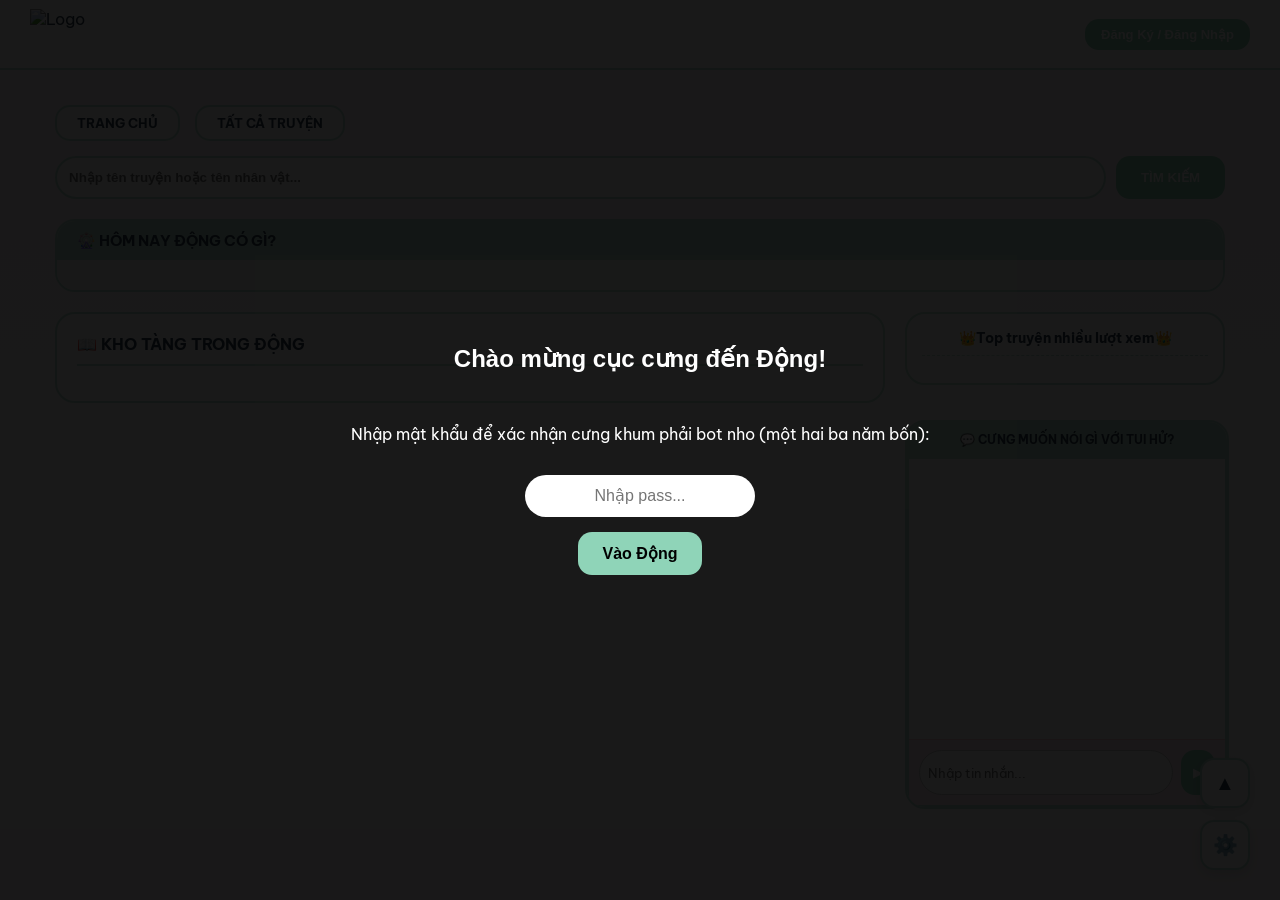
==== commit 974223dd: "Create Index.html" ====
--- a/Index.html
+++ b/Index.html
@@ -205,8 +205,17 @@
     .btn-opt:hover { background: var(--accent-fresh); color: #ffffff !important; border-color: transparent; }
 
     .dynamic-typography { transition: font-family 0.3s, font-size 0.3s; }
-    /* CARD DESIGN */
-100% { transform: translate3d(-33.33%, 0, 0); } 
+    
+    /* MARQUEE SLIDER & LAYOUT MAIN */
+    .retro-container { max-width: 1200px; margin: 20px auto; background: var(--box-bg); border: 2px solid var(--box-border); border-radius: 20px; overflow: hidden; }
+    .container-header { background: var(--box-border); padding: 10px 20px; font-weight: bold; font-size: 15px; }
+    .marquee-container { width: 100%; overflow: hidden; padding: 15px 0; background: var(--bg-color); }
+    .marquee-track { display: flex; gap: 20px; width: max-content; animation: scrollLeftContinually 40s linear infinite; }
+    .marquee-track:hover { animation-play-state: paused; }
+    
+    @keyframes scrollLeftContinually { 
+      0% { transform: translate3d(0, 0, 0); } 
+      100% { transform: translate3d(-33.33%, 0, 0); } 
     }
 
     /* CARD DESIGN */
@@ -293,7 +302,10 @@
     .bookshelf-empty { grid-column: span 2; text-align: center; padding: 20px; font-size: 12px; opacity: 0.6; }
 
     .profile-edit-box { margin-top: 20px; background: var(--bg-color); padding: 15px; border-radius: 15px; border: 1px solid var(--box-border); }
-    .profile-avatar-current { object-fit: cover; }
+    .avatar-picker-grid { display: flex; gap: 10px; margin-bottom: 15px; margin-top: 5px; }
+    .avatar-option-img { width: 45px; height: 45px; border-radius: 50%; cursor: pointer; border: 2px solid transparent; background: white; padding: 2px; }
+    .avatar-option-img.selected { border-color: #ff477e; transform: scale(1.1); }
+    
     .btn-profile-save { background: #2e8b57; color: white; border: none; padding: 10px 20px; border-radius: 12px; font-weight: bold; cursor: pointer; margin-right: 10px; }
     .btn-profile-logout { background: #7f8c8d; color: white; border: none; padding: 10px 20px; border-radius: 12px; font-weight: bold; cursor: pointer; }
     .btn-profile-back { display: block; margin: 20px auto 0 auto; background: transparent; border: none; font-weight: bold; cursor: pointer; text-decoration: underline; color: var(--text-color); }
@@ -358,7 +370,39 @@
   <script src="https://www.gstatic.com/firebasejs/8.10.1/firebase-app.js"></script>
   <script src="https://www.gstatic.com/firebasejs/8.10.1/firebase-database.js"></script>
   <script src="https://www.gstatic.com/firebasejs/8.10.1/firebase-auth.js"></script>
-  <script src="https://www.gstatic.com/firebasejs/8.10.1/firebase-storage.js"></script>
+
+<!-- ===== UI V2 START ===== -->
+<link href="https://fonts.googleapis.com/css2?family=Be+Vietnam+Pro:wght@400;500;600;700&display=swap" rel="stylesheet">
+<style>
+:root{
+--primary:#f8c8dc;
+--secondary:#d8c5ff;
+--bg:#fff8fc;
+}
+body{font-family:'Be Vietnam Pro',sans-serif;background:linear-gradient(180deg,#fff8fc,#ffffff);}
+header,.navbar{background:linear-gradient(90deg,#ffd9ec,#e8d8ff)!important;box-shadow:0 8px 24px rgba(0,0,0,.08);}
+.card,.story-card,.comic-card{
+border-radius:18px!important;
+overflow:hidden;
+transition:.25s;
+box-shadow:0 8px 20px rgba(0,0,0,.08);
+}
+.card:hover,.story-card:hover,.comic-card:hover{
+transform:translateY(-6px);
+}
+img{transition:.3s;}
+.card:hover img,.story-card:hover img,.comic-card:hover img{
+transform:scale(1.05);
+}
+button,.btn{
+border-radius:14px!important;
+}
+input{
+border-radius:999px!important;
+}
+</style>
+<!-- ===== UI V2 END ===== -->
+
 </head>
 
 <body id="mainBody" class="theme-fresh dynamic-typography">
@@ -449,27 +493,23 @@
     </div>
 
     <div class="profile-edit-box">
-      <label style="font-size: 13px; font-weight: bold; display: block; margin-bottom: 5px;">🖼️ CHỌN ẢNH ĐẠI DIỆN TỰ CHỌN:</label>
-      <div style="display:flex; align-items:center; gap:14px; flex-wrap:wrap; margin-bottom:15px;">
-        <img src="https://api.dicebear.com/7.x/bottts/svg?seed=default" class="profile-avatar-current" id="userCurrentAvatar" alt="Avatar" style="width:90px; height:90px; border-radius:50%; border:3px solid var(--box-border); object-fit:cover;">
-        <div style="flex:1; min-width:220px;">
-          <input type="file" id="avatarFileInput" accept="image/*" class="auth-input-item" style="padding:8px;" onchange="handleAvatarFileChange(this)">
-          <p style="margin:8px 0 0 0; font-size:11px; opacity:0.7;">Chọn ảnh PNG, JPG, WEBP... ảnh sẽ được lưu lại sau khi bấm cập nhật hồ sơ.</p>
-        </div>
+      <label style="font-size: 13px; font-weight: bold; display: block; margin-bottom: 5px;">🎨 CHỌN AVATAR CHIBI BẠN THÍCH:</label>
+      <div class="avatar-picker-grid">
+        <img src="https://api.dicebear.com/7.x/adventurer/svg?seed=Felix" class="avatar-option-img" onclick="selectAvatarOption(this, 'https://api.dicebear.com/7.x/adventurer/svg?seed=Felix')">
+        <img src="https://api.dicebear.com/7.x/adventurer/svg?seed=Aneka" class="avatar-option-img" onclick="selectAvatarOption(this, 'https://api.dicebear.com/7.x/adventurer/svg?seed=Aneka')">
+        <img src="https://api.dicebear.com/7.x/adventurer/svg?seed=Buster" class="avatar-option-img" onclick="selectAvatarOption(this, 'https://api.dicebear.com/7.x/adventurer/svg?seed=Buster')">
+        <img src="https://api.dicebear.com/7.x/adventurer/svg?seed=Luna" class="avatar-option-img" onclick="selectAvatarOption(this, 'https://api.dicebear.com/7.x/adventurer/svg?seed=Luna')">
+        <img src="https://api.dicebear.com/7.x/adventurer/svg?seed=Oliver" class="avatar-option-img" onclick="selectAvatarOption(this, 'https://api.dicebear.com/7.x/adventurer/svg?seed=Oliver')">
       </div>
 
       <label style="font-size: 13px; font-weight: bold; display: block; margin-bottom: 5px;">✍️ ĐỔI BIỆT DANH MỚI:</label>
       <input type="text" id="editDisplayNameInput" class="auth-input-item" placeholder="Nhập biệt danh mới muốn đổi..." style="margin-bottom: 15px;">
-
+      
       <button class="btn-profile-save" onclick="updateUserProfileData()">CẬP NHẬT HỒ SƠ</button>
       <button class="btn-profile-logout" onclick="logoutFromProfile()">ĐĂNG XUẤT</button>
     </div>
 
     <button class="btn-profile-back" onclick="showHome()">⬅ Quay Lại Xem Truyện</button>
-    <div style="clear: both;"></div>
-  </div>
-
-  <div id="homeMainContent">
     <div style="clear: both;"></div>
   </div>
 
@@ -493,6 +533,16 @@
         </div>
         <div class="results-grid" id="resultsGrid"></div>
       </div>
+
+      <div class="retro-container" id="galleryContainer">
+        <div class="container-header" id="galleryHeader">🎡 HÔM NAY ĐỘNG CÓ GÌ?</div>
+        <div id="galleryBody">
+          <div class="marquee-container">
+            <div class="marquee-track" id="marqueeTrack"></div>
+          </div>
+        </div>
+      </div>
+
       <div class="web-layout-grid">
         
         <main>
@@ -583,13 +633,11 @@
     firebase.initializeApp(firebaseConfig);
     const db = firebase.database();
     const auth = firebase.auth();
-    const storage = firebase.storage();
 
     // Biến trạng thái hệ thống toàn cục
     let currentTheme = localStorage.getItem('tiemTruyenTheme') || 'fresh';
     let currentSize = parseInt(localStorage.getItem('tiemTruyenSize')) || 16;
-    const defaultAvatarUrl = "https://api.dicebear.com/7.x/bottts/svg?seed=default";
-    let selectedAvatarUrl = defaultAvatarUrl;
+    let selectedAvatarUrl = "";
     let isSignUpMode = true;
     let tuSachListenerRef = null;
 
@@ -758,7 +806,9 @@
       const szDisp = document.getElementById('szDisplay');
       if (szDisp) szDisp.innerText = currentSize;
       
+      renderMarqueeSlider();
       listenAllFirebaseData();
+      initRealtimeBoxChat();
     });
 
     function listenAllFirebaseData() {
@@ -1003,7 +1053,7 @@
     db.ref('chat').push({
         uid: user.uid, 
         author: user.displayName || "Khách",
-        avatar: user.photoURL || selectedAvatarUrl || defaultAvatarUrl, 
+        avatar: user.photoURL || "https://api.dicebear.com/7.x/bottts/svg?seed=ruaiuoi", 
         text: input.value,
         timestamp: firebase.database.ServerValue.TIMESTAMP
     });
@@ -1089,9 +1139,27 @@
         container.innerHTML = itemsHtml || `<div class="bookshelf-empty">Chưa có thống kê lượt xem...</div>`;
       });
     }
+
     // =======================================================
-    // 4. HIỂN THỊ DANH SÁCH TRUYỆN PHÂN TRANG
+    // 4. HIỂN THỊ DANH SÁCH TRUYỆN PHÂN TRANG & KHUNG TRƯỢT MARQUEE
     // =======================================================
+    function renderMarqueeSlider() {
+      const track = document.getElementById('marqueeTrack');
+      if (!track) return;
+      let html = "";
+      const doubleList = [...danhSachTruyen, ...danhSachTruyen, ...danhSachTruyen];
+      doubleList.forEach(t => {
+        html += `
+          <a href="${t.link}" class="card">
+            <div class="card-cover"><img src="${t.image}" alt="Cover"></div>
+            <span class="card-title">${t.title}</span>
+            <span class="card-badge">${t.badge}</span>
+          </a>
+        `;
+      });
+      track.innerHTML = html;
+    }
+
     function renderPaginatedStories() {
       const container = document.getElementById('paginatedStoryContainer');
       const navContainer = document.getElementById('paginationNavButtons');
@@ -1168,13 +1236,13 @@
       const password = document.getElementById('authPassword').value;
       const displayName = document.getElementById('authDisplayName').value.trim();
       if (!email || !password) { alert("Vui lòng điền đầy đủ Email và Mật khẩu nha!"); return; }
-
+      
       if (isSignUpMode) {
         if (!displayName) { alert("Chưa nhập biệt danh kìa bạn ơi!"); return; }
         auth.createUserWithEmailAndPassword(email, password).then((userCredential) => {
           const user = userCredential.user;
-          return user.updateProfile({ displayName: displayName, photoURL: defaultAvatarUrl }).then(() => {
-            return db.ref('users/' + user.uid).set({ displayName: displayName, email: email, avatarUrl: defaultAvatarUrl });
+          return user.updateProfile({ displayName: displayName }).then(() => {
+            return db.ref('users/' + user.uid).set({ displayName: displayName, email: email, avatarUrl: "https://api.dicebear.com/7.x/adventurer/svg?seed=Felix" });
           });
         }).then(() => { alert("Đăng ký thành công mỹ mãn!"); closeAuthModal(); }).catch(err => alert("Lỗi đăng ký: " + err.message));
       } else {
@@ -1281,78 +1349,27 @@
       });
     }
 
-    function setProfileAvatarPreview(url) {
-      const curAvt = document.getElementById('userCurrentAvatar');
-      if (curAvt && url) curAvt.src = url;
-    }
-
-    window.handleAvatarFileChange = function(input) {
-      const file = input && input.files ? input.files[0] : null;
-      if (!file) return;
-      if (!file.type || !file.type.startsWith('image/')) {
-        alert("Chỉ chọn file ảnh thôi nha!");
-        input.value = "";
-        return;
-      }
-
-      const reader = new FileReader();
-      reader.onload = (e) => {
-        selectedAvatarUrl = e.target.result;
-        setProfileAvatarPreview(selectedAvatarUrl);
-      };
-      reader.readAsDataURL(file);
-    };
-
-    function getFileExtension(fileName, mimeType) {
-      const name = (fileName || "").toLowerCase();
-      if (name.endsWith(".png")) return "png";
-      if (name.endsWith(".webp")) return "webp";
-      if (name.endsWith(".gif")) return "gif";
-      if (name.endsWith(".jpg") || name.endsWith(".jpeg")) return "jpg";
-      if (mimeType === "image/png") return "png";
-      if (mimeType === "image/webp") return "webp";
-      if (mimeType === "image/gif") return "gif";
-      return "jpg";
-    }
-
-    async function uploadAvatarIfNeeded(user, sourceUrl) {
-      if (!sourceUrl) return user.photoURL || defaultAvatarUrl;
-      if (!sourceUrl.startsWith("data:image/")) return sourceUrl;
-
-      const fileInput = document.getElementById('avatarFileInput');
-      const file = fileInput && fileInput.files ? fileInput.files[0] : null;
-      const ext = getFileExtension(file ? file.name : "", file ? file.type : "");
-      const avatarRef = storage.ref().child(`avatars/${user.uid}/avatar_${Date.now()}.${ext}`);
-      await avatarRef.putString(sourceUrl, 'data_url');
-      return await avatarRef.getDownloadURL();
-    }
+    window.selectAvatarOption = function(imgEl, url) { selectedAvatarUrl = url; document.querySelectorAll('.avatar-option-img').forEach(img => img.classList.remove('selected')); imgEl.classList.add('selected'); };
+    function highlightSelectedAvatar(url) { document.querySelectorAll('.avatar-option-img').forEach(img => { if (img.src === url) img.classList.add('selected'); else img.classList.remove('selected'); }); }
 
     function renderUserProfileData(user) {
-      const pName = document.getElementById('userProfileName');
-      const pEmail = document.getElementById('userProfileEmail');
-      const dInput = document.getElementById('editDisplayNameInput');
-      const avatarInput = document.getElementById('avatarFileInput');
-
+      const pName = document.getElementById('userProfileName'); const pEmail = document.getElementById('userProfileEmail'); const dInput = document.getElementById('editDisplayNameInput');
       if (pName) pName.innerText = user.displayName || "Thành Viên Động";
       if (pEmail) pEmail.innerText = user.email;
       if (dInput) dInput.value = user.displayName || "";
-
+      
       db.ref('users/' + user.uid).once('value').then((snapshot) => {
-        const data = snapshot.val() || {};
-        const avatarUrl = data.avatarUrl || user.photoURL || defaultAvatarUrl;
-        selectedAvatarUrl = avatarUrl;
-        setProfileAvatarPreview(avatarUrl);
-        if (avatarInput) avatarInput.value = "";
-        user.updateProfile({ photoURL: avatarUrl }).catch(() => {});
+        const data = snapshot.val();
+        if (data && data.avatarUrl) { const curAvt = document.getElementById('userCurrentAvatar'); if (curAvt) curAvt.src = data.avatarUrl; selectedAvatarUrl = data.avatarUrl; highlightSelectedAvatar(data.avatarUrl); }
       });
-
+      
       if (tuSachListenerRef) tuSachListenerRef.off();
       tuSachListenerRef = db.ref('users/' + user.uid + '/tuSach');
       tuSachListenerRef.on('value', (snapshot) => {
         const container = document.getElementById('userBookshelfContainer');
         if(!container) return; container.innerHTML = ""; const data = snapshot.val();
         if (!data) { container.innerHTML = `<div class="bookshelf-empty">Tủ sách trống trơn! Hãy bấm "Thêm Vào Tủ Sách" ngoài phần giới thiệu truyện nhé. 🐾</div>`; return; }
-
+        
         let hasItem = false;
         for (let key in data) {
           hasItem = true; const b = data[key]; const linkDocTiep = `noi-dung.html?truyen=${b.codeTruyen}&id=${b.idChuong || 0}`; const anhBia = b.image || 'https://api.dicebear.com/7.x/initials/svg?seed=' + encodeURIComponent(b.tenTruyen || 'Rua');
@@ -1373,31 +1390,15 @@
       });
     }
 
-    window.updateUserProfileData = async function() {
-      const user = auth.currentUser;
-      if (!user) return;
-
-      const nameInput = document.getElementById('editDisplayNameInput');
-      const newName = nameInput ? nameInput.value.trim() : "";
-      const finalName = newName || user.displayName || "Thành Viên Động";
-
-      try {
-        const avatarUrl = await uploadAvatarIfNeeded(user, selectedAvatarUrl);
-        await user.updateProfile({ displayName: finalName, photoURL: avatarUrl });
-        await db.ref('users/' + user.uid).update({
-          displayName: finalName,
-          email: user.email,
-          avatarUrl: avatarUrl
-        });
-
-        selectedAvatarUrl = avatarUrl;
-        setProfileAvatarPreview(avatarUrl);
-        document.getElementById('userProfileName').innerText = finalName;
-        document.getElementById('btnHeaderAuth').innerText = "Chào, " + finalName;
+    window.updateUserProfileData = function() {
+      const user = auth.currentUser; if (!user) return;
+      const newName = document.getElementById('editDisplayNameInput').value.trim();
+      if (!newName) { alert("Tên hiển thị không được bỏ trống nha!"); return; }
+      user.updateProfile({ displayName: newName }).then(() => { return db.ref('users/' + user.uid).update({ displayName: newName, avatarUrl: selectedAvatarUrl }); }).then(() => {
+        const curAvt = document.getElementById('userCurrentAvatar'); if (curAvt) curAvt.src = selectedAvatarUrl;
+        document.getElementById('userProfileName').innerText = newName; document.getElementById('btnHeaderAuth').innerText = "Chào, " + newName;
         alert("Cập nhật hồ sơ thành công rực rỡ!");
-      } catch (err) {
-        alert("Lỗi cập nhật: " + err.message);
-      }
+      }).catch(err => alert("Lỗi cập nhật: " + err.message));
     };
 
     window.removeFromBookshelf = function(key) { const user = auth.currentUser; if (user && confirm("Chị có muốn xóa truyện này khỏi tủ sách không ạ?")) { db.ref('users/' + user.uid + '/tuSach/' + key).remove().then(() => alert("Đã xóa khỏi tủ sách!")).catch(err => alert("Lỗi xóa: " + err.message)); } };
